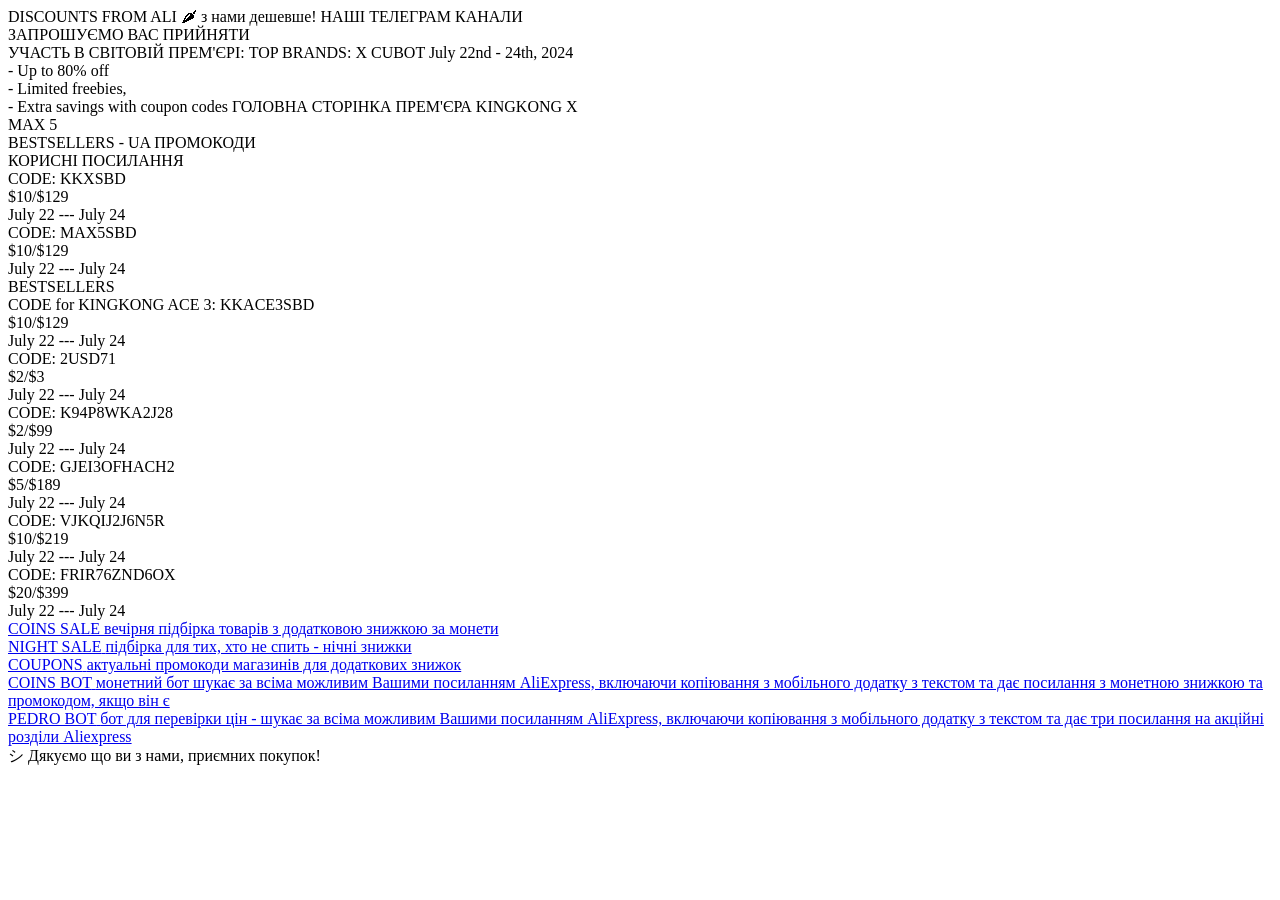
==== index.html @ 9d5af3ca "Update index.html" ====
<!DOCTYPE html>
<html lang="en">
<head>
    <meta charset="UTF-8">
    <meta name="viewport" content="width=device-width, initial-scale=1.0">
    <title>Document</title>
    <link rel="preconnect" href="https://fonts.googleapis.com">
    <link rel="preconnect" href="https://fonts.gstatic.com" crossorigin>
    <link href="https://fonts.googleapis.com/css2?family=Montserrat:ital,wght@0,100..900;1,100..900&display=swap" rel="stylesheet">
    <link href="https://DiscountsFromAli.github.io/X-CUBOT/css/main.css" rel="stylesheet">
</head>
<body>
    <div class="fraim">

        <div class="elipse2"></div>

        <div class="main_logo"></div>
        <span class="main_logo_text">DISCOUNTS FROM ALI</span>
        <span class="slogan_text">🌶 з нами дешевше!</span>

        <span class="tgchnl_text">НАШІ ТЕЛЕГРАМ КАНАЛИ</span>
        <div class="alicats_logo"></div>
        <a href="https://t.me/+t_jY_lfcFnI1ZWMy" class="alicats_logo"></a>
        <div class="shara_logo"></div>
            <a href="https://t.me/+l2uwbaDmrlQ0NWFi" class="shara_logo"></a>
            <div class="coupons_logo"></div>
            <a href="https://t.me/+6C9t5pyItWkzOWQy" class="coupons_logo"></a>
        </div>

        <div class="cat_img"></div>

        <span class="main_text">ЗАПРОШУЄМО ВАС ПРИЙНЯТИ <br>УЧАСТЬ В СВІТОВІЙ ПРЕМ'ЄРІ:</span>
        <span class="action_name">TOP BRANDS: X CUBOT</span>
        <span class="up_to">July 22nd - 24th, 2024<br>- Up to 80% off<br>- Limited freebies,<br>- Extra savings with coupon codes</span>
        <span class="holovna_page">ГОЛОВНА СТОРІНКА</span>
        <a href='https://s.click.aliexpress.com/e/_DDzK9An' class="holovna_pagelink"></a>

        <span class="premjera_text">ПРЕМ'ЄРА</span>
            <a href='https://s.click.aliexpress.com/e/_DeHR3Qn' class="holovna_pagelink"></a>

        <span class="kingkong_text">KINGKONG X</span><br>
            <a href='https://s.click.aliexpress.com/e/_DBlPNY7' class="kingkong_pagelink"></a>
        <span class="max5">MAX 5</span><br>
            <a href='https://s.click.aliexpress.com/e/_ontXaU0' class="max5_pagelink"></a>


        <span class="bestsellers-text_ua">BESTSELLERS - UA</span>
            <a href='https://s.click.aliexpress.com/e/_Ddn4luJ' class="m"></a>

        <span class="promocodes">ПРОМОКОДИ</span><br>
        <span class="smart_links">КОРИСНІ ПОСИЛАННЯ</span><br>

        <div class="kingkong_codecontainer">
            <span class="kingkong_codeword">CODE:</span>
            <span class="kingkong_codetext">KKXSBD</span><br>
            <span class="kingkong_codesum">$10/$129</span><br>
            <span class="datecode_kingkong">July 22 --- July 24</span><br>
        </div>
        <div class="max5_codecontainer">
            <span class="max5_codeword">CODE:</span>
            <span class="max5_codetext">MAX5SBD</span><br>
            <span class="max5_codesum">$10/$129</span><br>
            <span class="datecode_max5">July 22 --- July 24</span><br>
        </div>

        <span class="bestsellers_text">BESTSELLERS</span>
            <a href='https://s.click.aliexpress.com/e/_DBpQE0R' class="bestsellers_pagelink"></a>
        <div class="ACE3_codecontainer">
            <span class="ACE3_codeword">CODE for KINGKONG ACE 3:</span>
            <span class="ACE3_codetext">KKACE3SBD</span><br>
            <span class="ACE3_codesum">$10/$129</span><br>
            <span class="datecode_ACE3">July 22 --- July 24</span><br>
        </div>
            <div class="codecontainer3">
            <span class="codeword3">CODE:</span>
            <span class="codetext3">2USD71</span><br>
            <span class="codesum3">$2/$3</span><br>
            <span class="datecode3">July 22 --- July 24</span><br>
        </div>
        </div>
            <div class="codecontainer99">
            <span class="codeword99">CODE:</span>
            <span class="codetext99">K94P8WKA2J28</span><br>
            <span class="codesum99">$2/$99</span><br>
            <span class="datecode99">July 22 --- July 24</span><br>
        </div>
        </div>
            <div class="codecontainer189">
            <span class="codeword189">CODE:</span>
            <span class="codetext189">GJEI3OFHACH2</span><br>
            <span class="codesum189">$5/$189</span><br>
            <span class="datecode189">July 22 --- July 24</span><br>
        </div>
        </div>
            <div class="codecontainer219">
            <span class="codeword219">CODE:</span>
            <span class="codetext219">VJKQIJ2J6N5R</span><br>
            <span class="codesum219">$10/$219</span><br>
            <span class="datecode219">July 22 --- July 24</span><br>
        </div>
        </div>
            <div class="codecontainer399">
            <span class="codeword399">CODE:</span>
            <span class="codetext399">FRIR76ZND6OX</span><br>
            <span class="codesum399">$20/$399</span><br>
            <span class="datecode399">July 22 --- July 24</span><br>
        </div>


        <div class="coins_sale_block">

                <a href="https://sites.google.com/view/discounts-from-ali/coins-sale" class="block-link">
                    <span class="coins_sale_name">COINS SALE</span>
                    <span class="coins_sale_text">вечірня підбірка товарів з додатковою знижкою за монети</span>
                </a>
        </div>
        <div class="night_sale_block">

                <a href="https://sites.google.com/view/discounts-from-ali/night-sale" class="block-link">
                    <span class="night_sale_name">NIGHT SALE</span>
                    <span class="night_sale_text">підбірка для тих, хто не спить - нічні знижки</span>
                </a>
        </div>
        <div class="coupons_block">
                <a href="https://sites.google.com/view/discounts-from-ali/coupons" class="block-link">
                    <span class="coupons_name">COUPONS</span>
                    <span class="coupons_text">актуальні промокоди магазинів для додаткових знижок</span>
                </a>
        </div>
        <div class="coins_bot_block">
                <a href="https://t.me/ali_coins_official_bot" class="block-link">
                    <span class="coins_bot_name">COINS BOT</span>
                    <span class="coins_bot_text">монетний бот шукає за всіма можливим Вашими посиланням AliExpress, включаючи копіювання з мобільного додатку з текстом та дає посилання з монетною знижкою та промокодом, якщо він є</span>
                </a>
        </div>
        <div class="pedro_bot_block">
                <a href="https://t.me/pedro_alihelper_bot" class="block-link">
                    <span class="pedro_bot_name">PEDRO BOT</span>
                    <span class="pedro_bot_text">бот для перевірки цін -  шукає за всіма можливим Вашими посиланням AliExpress, включаючи копіювання з мобільного додатку з текстом та дає три посилання на акційні розділи Aliexpress</span>
                </a>
        </div>
        <div class="thanks_container">
            <span class="thanks">シ Дякуємо що ви з нами, приємних покупок!</span><br>
        </div>
    </div>

</body>
</html>
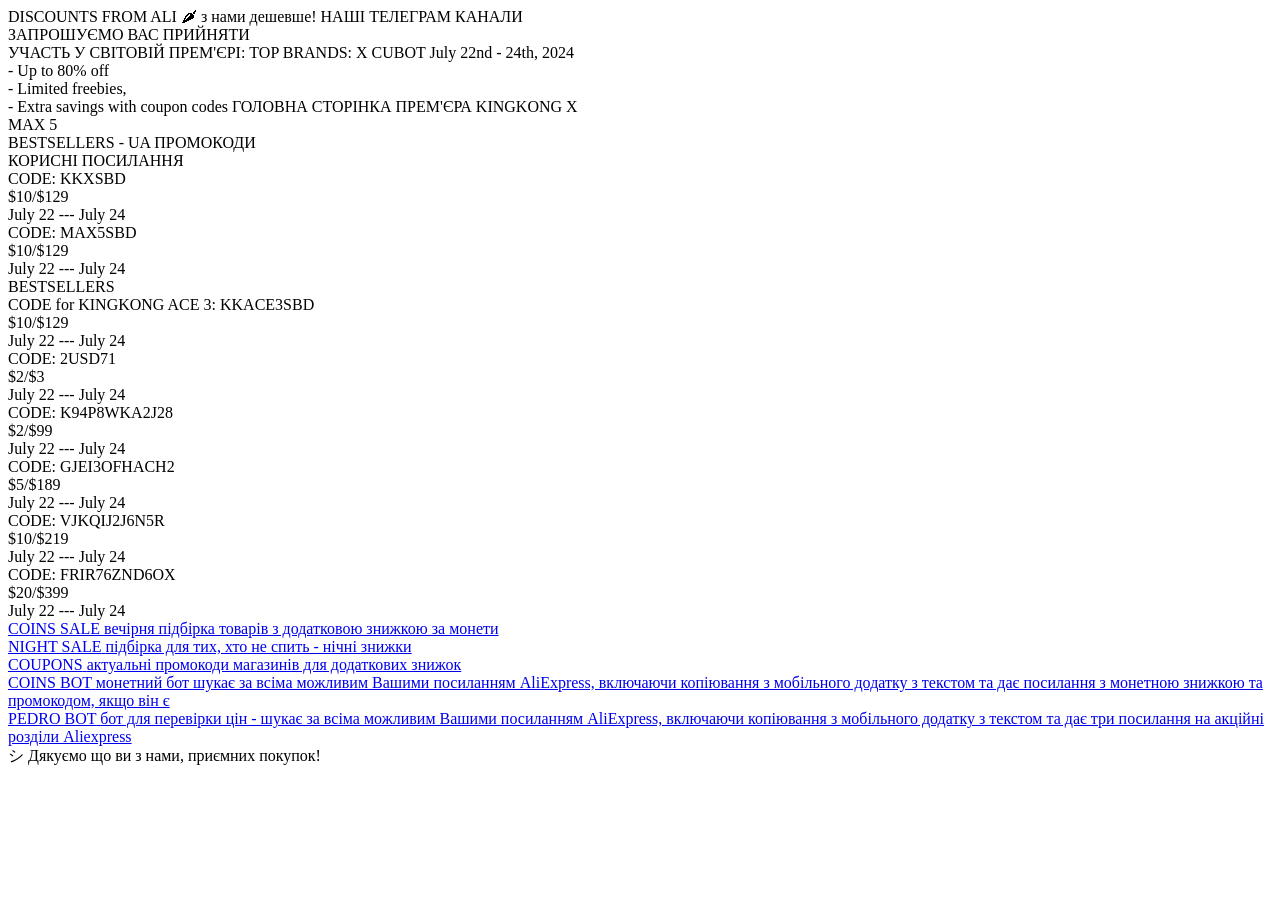
==== commit 8e419665: "Update index.html" ====
--- a/index.html
+++ b/index.html
@@ -29,7 +29,7 @@
 
         <div class="cat_img"></div>
 
-        <span class="main_text">ЗАПРОШУЄМО ВАС ПРИЙНЯТИ <br>УЧАСТЬ В СВІТОВІЙ ПРЕМ'ЄРІ:</span>
+        <span class="main_text">ЗАПРОШУЄМО ВАС ПРИЙНЯТИ <br>УЧАСТЬ У СВІТОВІЙ ПРЕМ'ЄРІ:</span>
         <span class="action_name">TOP BRANDS: X CUBOT</span>
         <span class="up_to">July 22nd - 24th, 2024<br>- Up to 80% off<br>- Limited freebies,<br>- Extra savings with coupon codes</span>
         <span class="holovna_page">ГОЛОВНА СТОРІНКА</span>
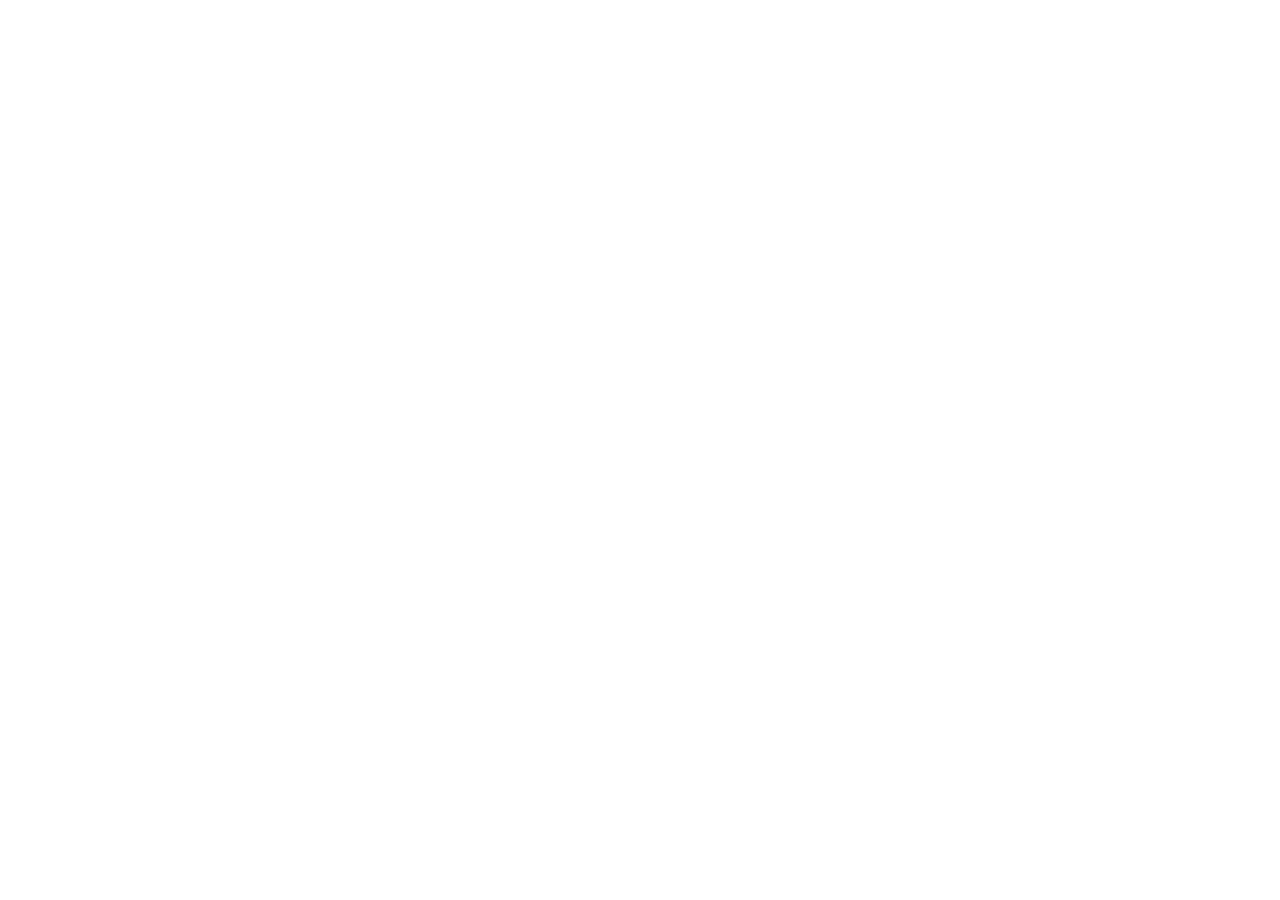
==== commit 196f7068: "Update index.html" ====
--- a/index.html
+++ b/index.html
@@ -143,6 +143,19 @@
             <span class="thanks">シ Дякуємо що ви з нами, приємних покупок!</span><br>
         </div>
     </div>
+    <script>
+        function redirectToPage() {
+            if (window.matchMedia("(min-width: 1024px) and (max-width: 1600px)").matches) {
+                window.location.href = "https://discountsfromali.github.io/cubot/";
+            }
+        }
+
+        // Викликати функцію при завантаженні сторінки
+        window.addEventListener('load', redirectToPage);
+
+        // Викликати функцію при зміні розміру вікна
+        window.addEventListener('resize', redirectToPage);
+    </script>
 
 </body>
 </html>
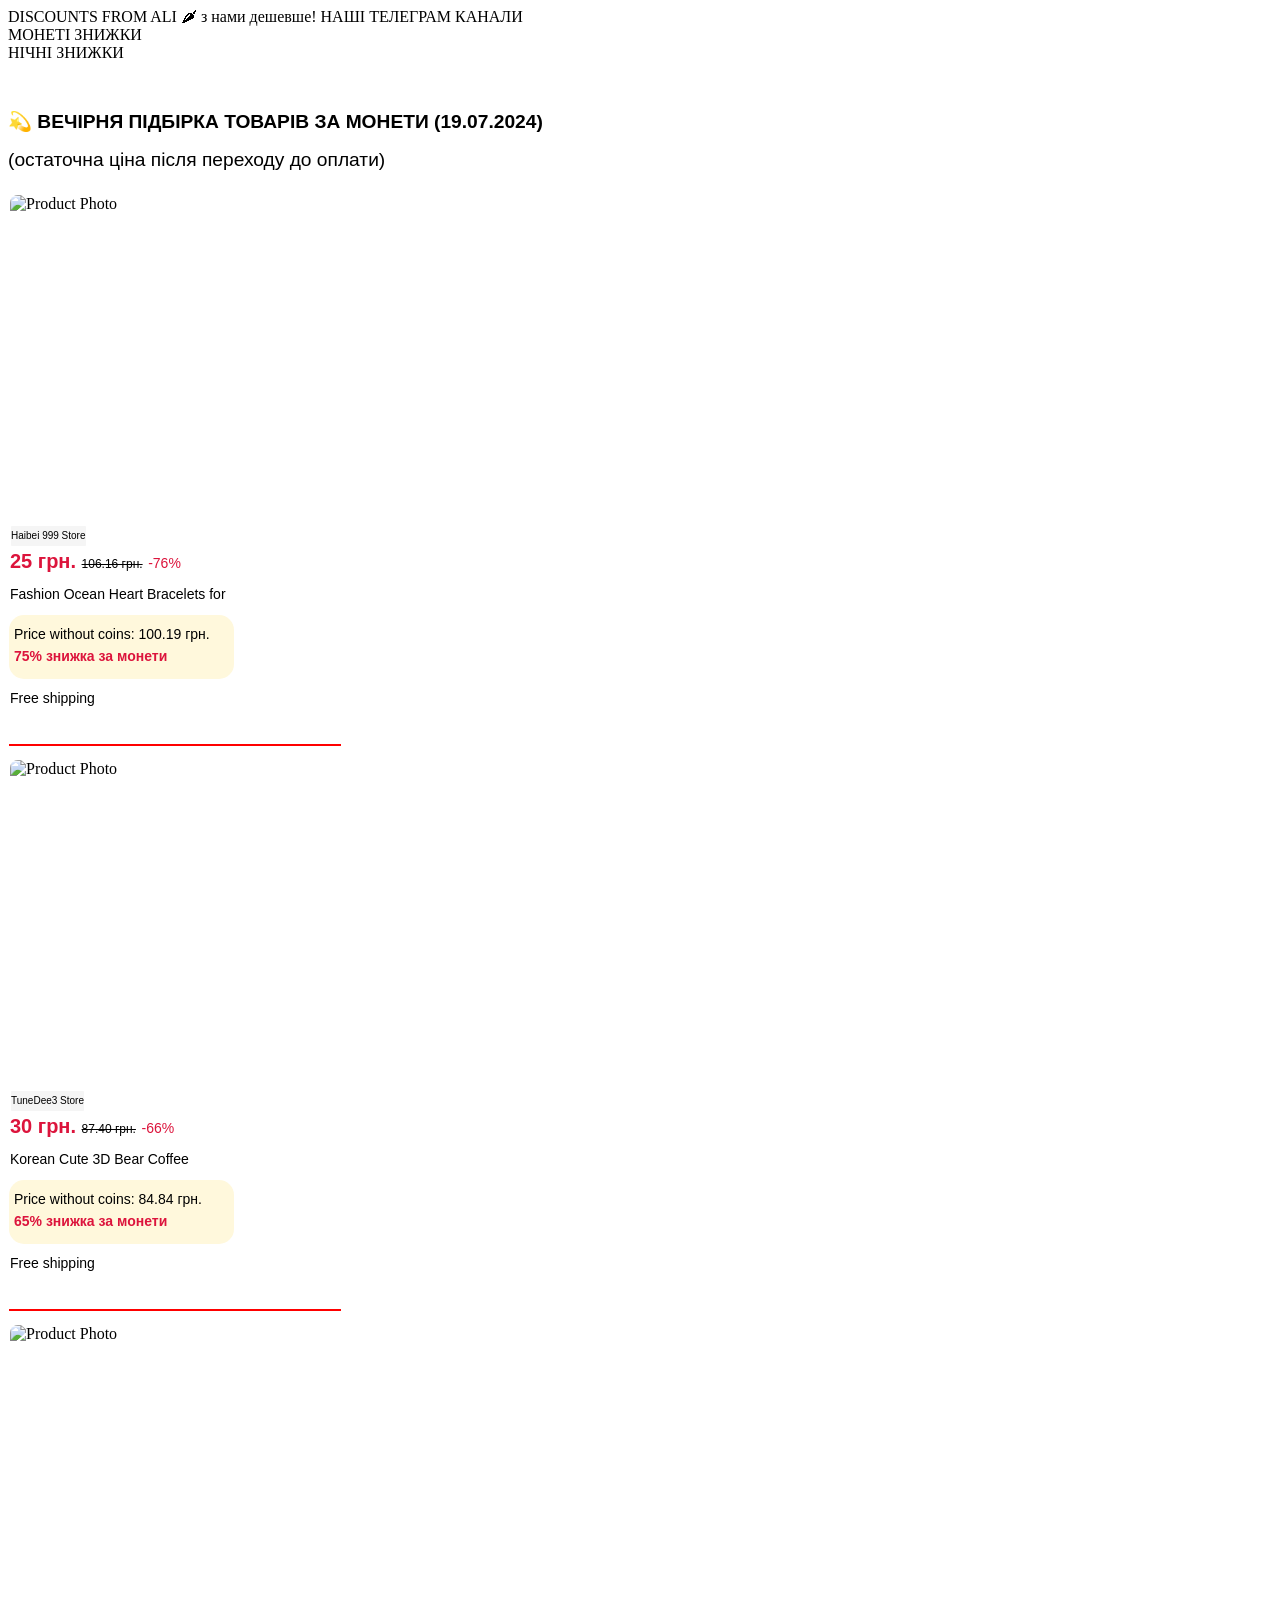
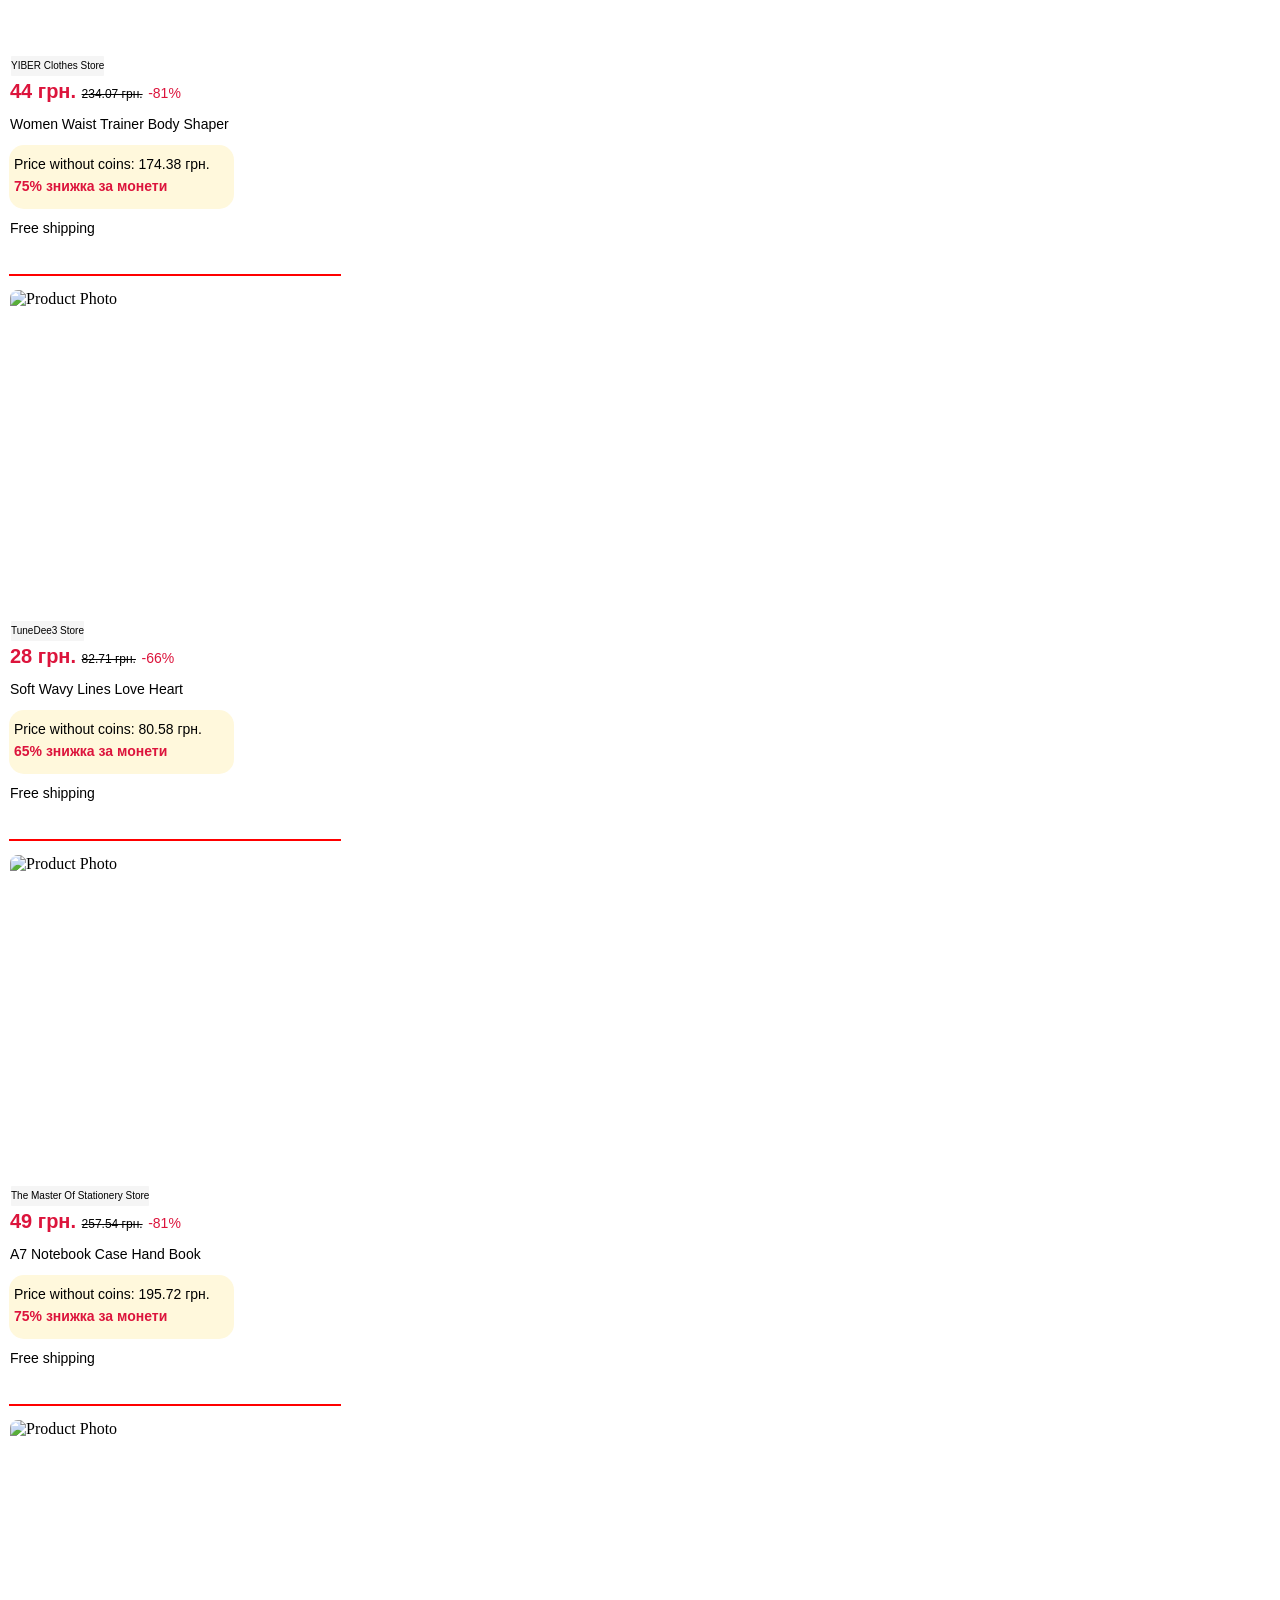
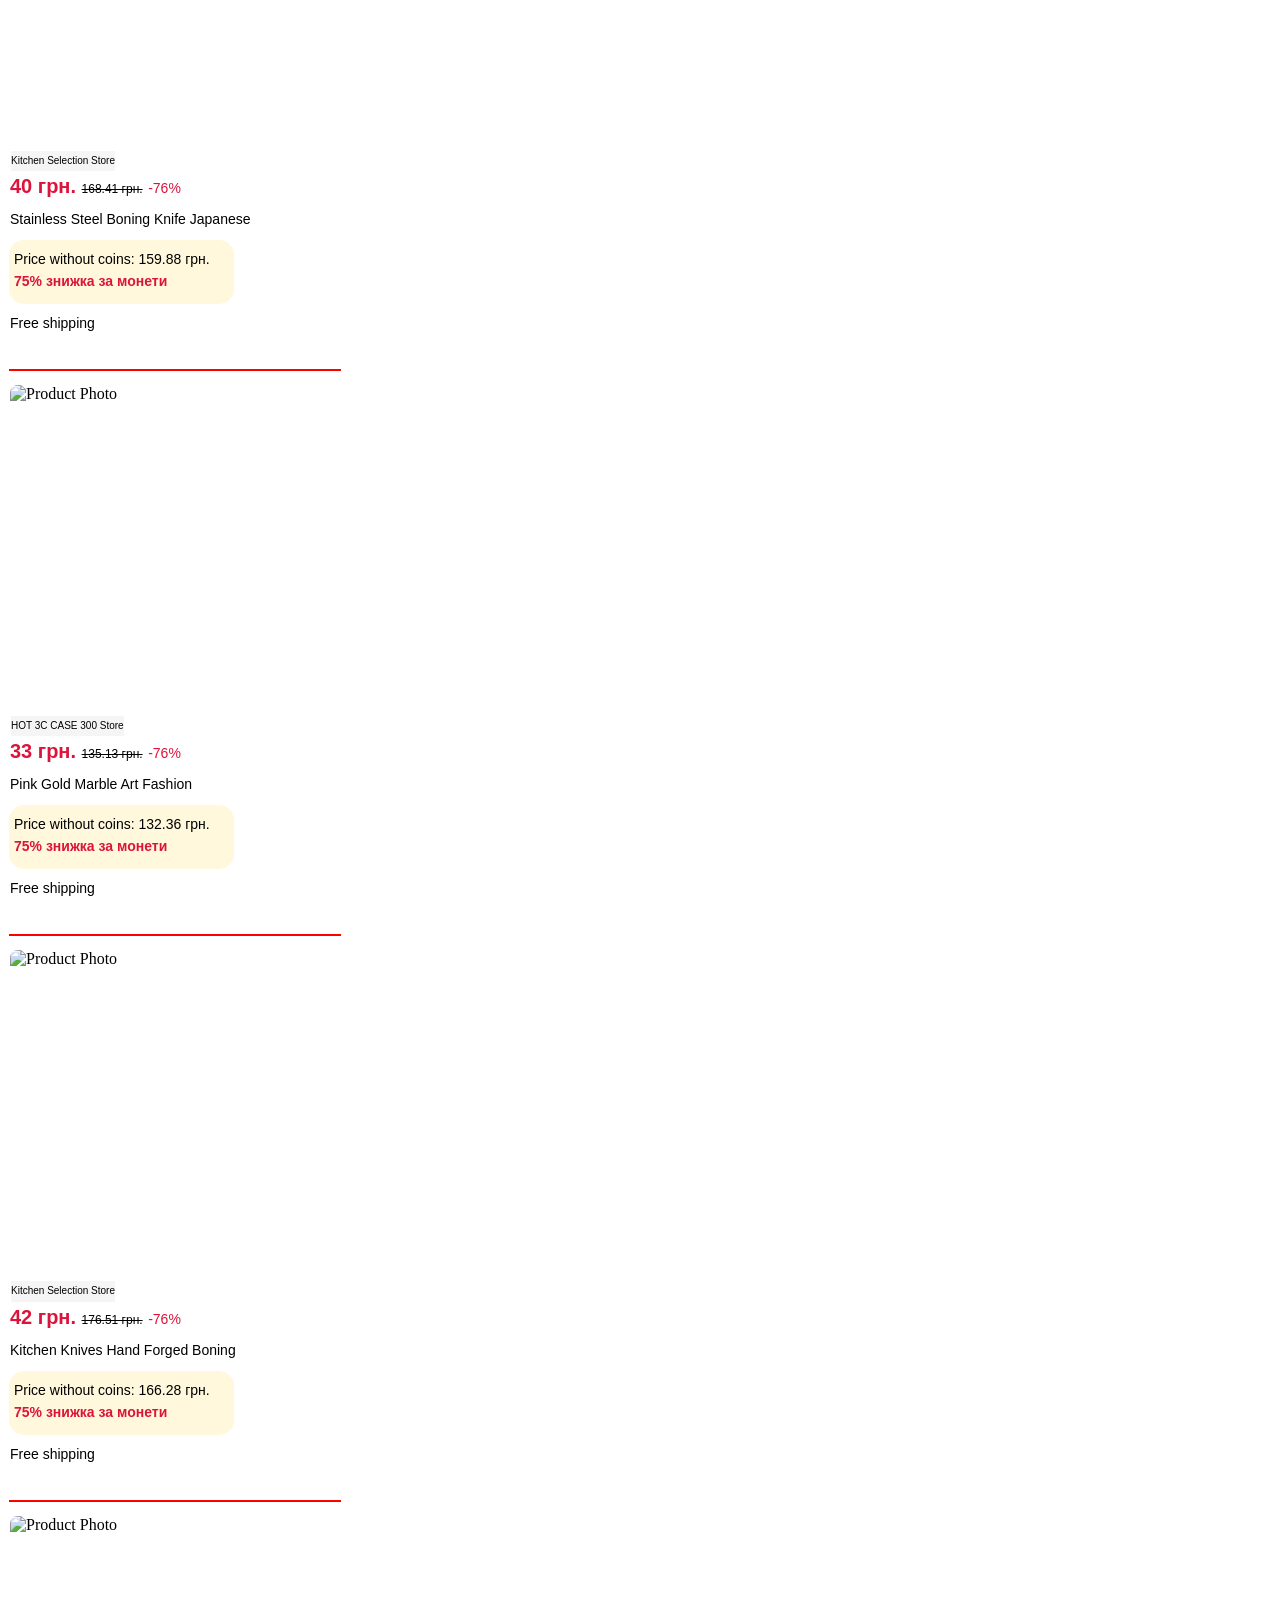
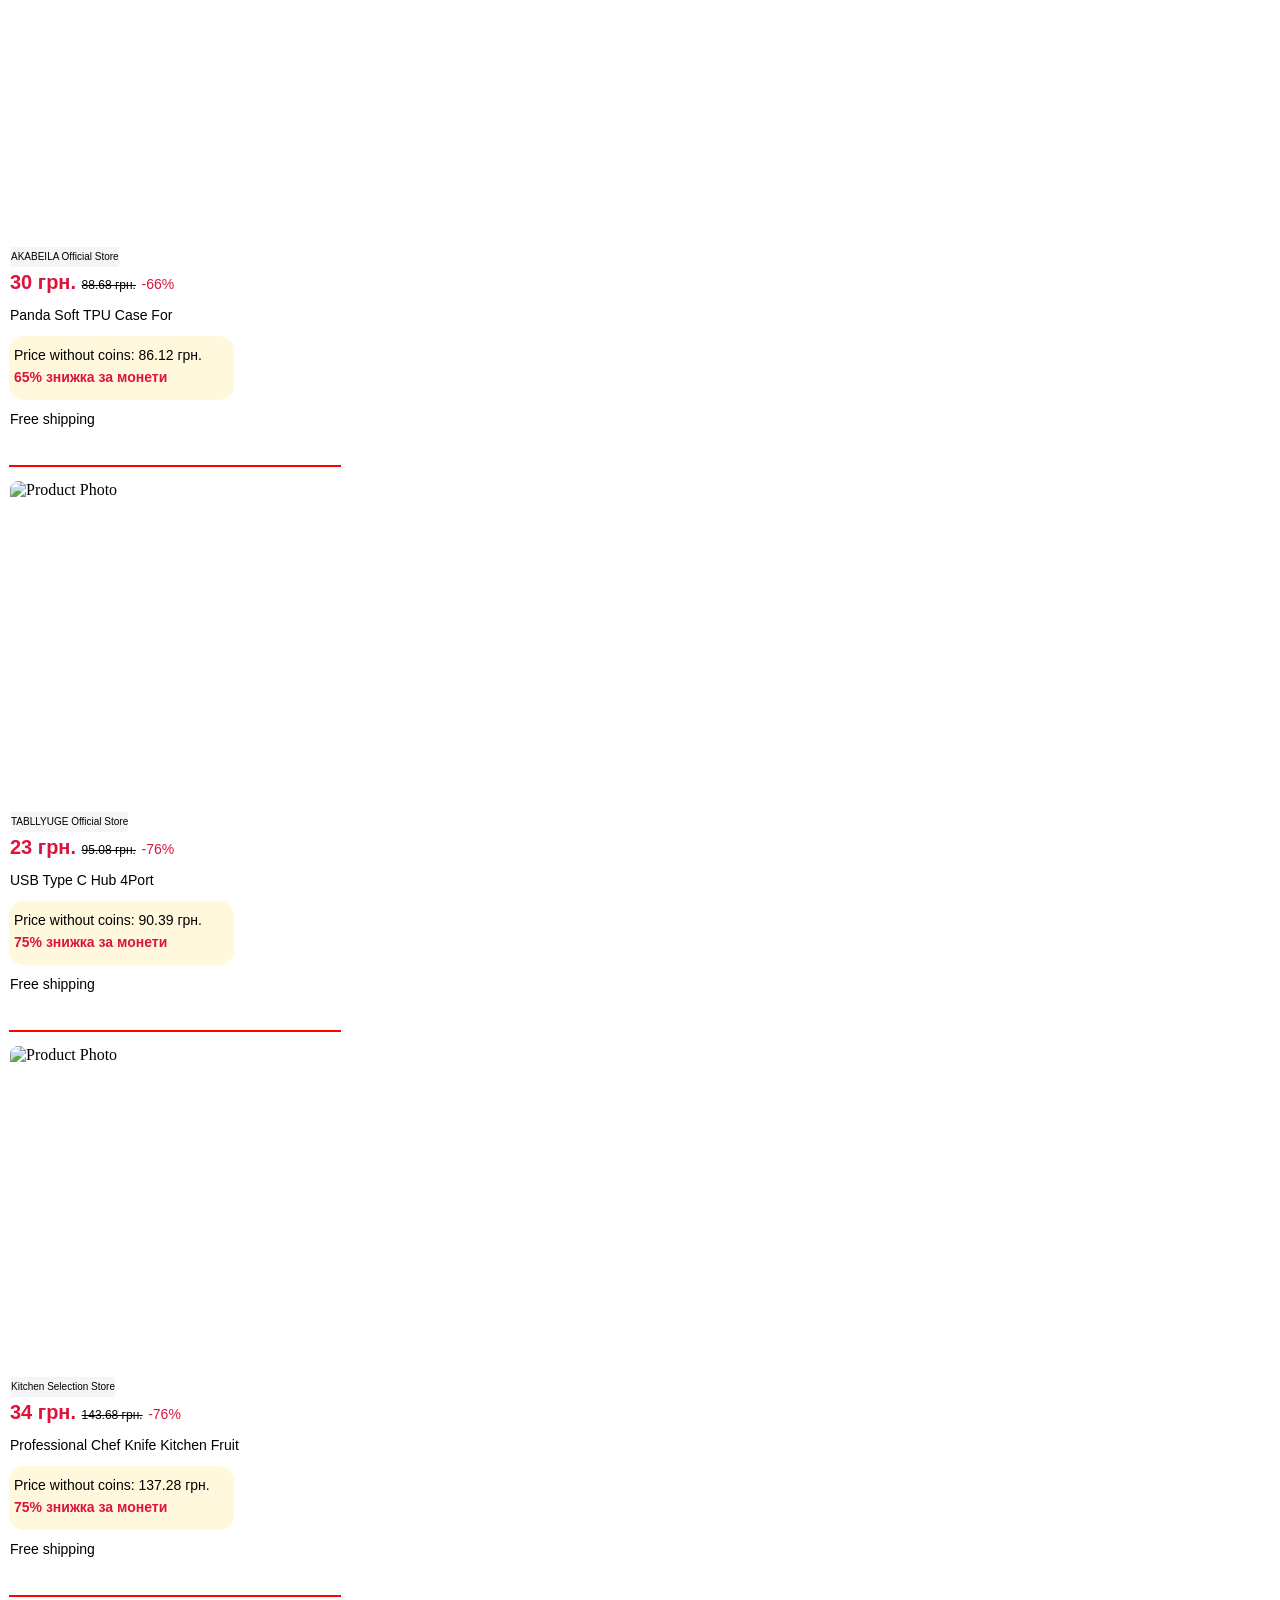
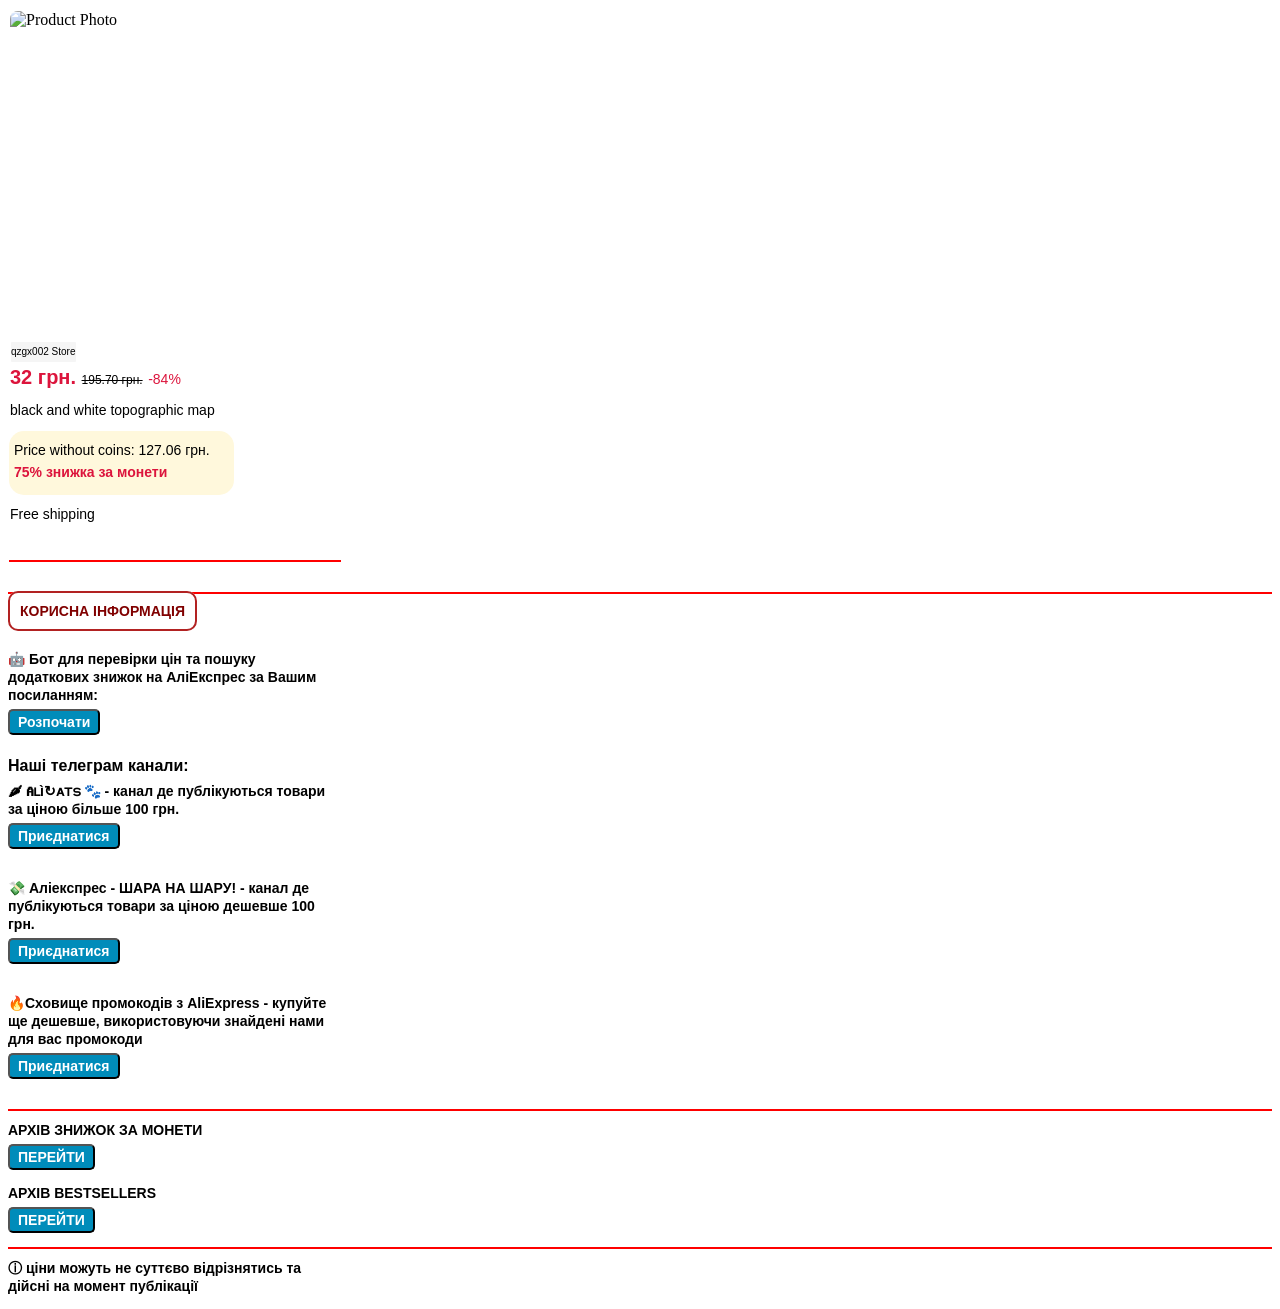
==== commit 324549f7: "Add files via upload" ====
--- a/index.html
+++ b/index.html
@@ -1,5 +1,5 @@
 <!DOCTYPE html>
-<html lang="en">
+<html lang="en" xmlns="http://www.w3.org/1999/html">
 <head>
     <meta charset="UTF-8">
     <meta name="viewport" content="width=device-width, initial-scale=1.0">
@@ -7,10 +7,10 @@
     <link rel="preconnect" href="https://fonts.googleapis.com">
     <link rel="preconnect" href="https://fonts.gstatic.com" crossorigin>
     <link href="https://fonts.googleapis.com/css2?family=Montserrat:ital,wght@0,100..900;1,100..900&display=swap" rel="stylesheet">
-    <link href="https://DiscountsFromAli.github.io/X-CUBOT/css/main.css" rel="stylesheet">
+    <link href="/Users/lexx/Desktop/figma-to-html/css/evening.css" rel="stylesheet">
 </head>
 <body>
-    <div class="fraim">
+    <div class="fraim2">
 
         <div class="elipse2"></div>
 
@@ -27,156 +27,334 @@
             <a href="https://t.me/+6C9t5pyItWkzOWQy" class="coupons_logo"></a>
         </div>
 
-        <div class="cat_img"></div>
-
-        <span class="main_text">ЗАПРОШУЄМО ВАС ПРИЙНЯТИ <br>УЧАСТЬ У СВІТОВІЙ ПРЕМ'ЄРІ:</span>
-        <span class="action_name">TOP BRANDS: X CUBOT</span>
-        <span class="up_to">July 22nd - 24th, 2024<br>- Up to 80% off<br>- Limited freebies,<br>- Extra savings with coupon codes</span>
-        <span class="holovna_page">ГОЛОВНА СТОРІНКА</span>
-        <a href='https://s.click.aliexpress.com/e/_DDzK9An' class="holovna_pagelink"></a>
-
-        <span class="premjera_text">ПРЕМ'ЄРА</span>
-            <a href='https://s.click.aliexpress.com/e/_DeHR3Qn' class="holovna_pagelink"></a>
-
-        <span class="kingkong_text">KINGKONG X</span><br>
-            <a href='https://s.click.aliexpress.com/e/_DBlPNY7' class="kingkong_pagelink"></a>
-        <span class="max5">MAX 5</span><br>
-            <a href='https://s.click.aliexpress.com/e/_ontXaU0' class="max5_pagelink"></a>
-
-
-        <span class="bestsellers-text_ua">BESTSELLERS - UA</span>
-            <a href='https://s.click.aliexpress.com/e/_Ddn4luJ' class="m"></a>
-
-        <span class="promocodes">ПРОМОКОДИ</span><br>
-        <span class="smart_links">КОРИСНІ ПОСИЛАННЯ</span><br>
-
-        <div class="kingkong_codecontainer">
-            <span class="kingkong_codeword">CODE:</span>
-            <span class="kingkong_codetext">KKXSBD</span><br>
-            <span class="kingkong_codesum">$10/$129</span><br>
-            <span class="datecode_kingkong">July 22 --- July 24</span><br>
-        </div>
-        <div class="max5_codecontainer">
-            <span class="max5_codeword">CODE:</span>
-            <span class="max5_codetext">MAX5SBD</span><br>
-            <span class="max5_codesum">$10/$129</span><br>
-            <span class="datecode_max5">July 22 --- July 24</span><br>
-        </div>
-
-        <span class="bestsellers_text">BESTSELLERS</span>
-            <a href='https://s.click.aliexpress.com/e/_DBpQE0R' class="bestsellers_pagelink"></a>
-        <div class="ACE3_codecontainer">
-            <span class="ACE3_codeword">CODE for KINGKONG ACE 3:</span>
-            <span class="ACE3_codetext">KKACE3SBD</span><br>
-            <span class="ACE3_codesum">$10/$129</span><br>
-            <span class="datecode_ACE3">July 22 --- July 24</span><br>
-        </div>
-            <div class="codecontainer3">
-            <span class="codeword3">CODE:</span>
-            <span class="codetext3">2USD71</span><br>
-            <span class="codesum3">$2/$3</span><br>
-            <span class="datecode3">July 22 --- July 24</span><br>
-        </div>
-        </div>
-            <div class="codecontainer99">
-            <span class="codeword99">CODE:</span>
-            <span class="codetext99">K94P8WKA2J28</span><br>
-            <span class="codesum99">$2/$99</span><br>
-            <span class="datecode99">July 22 --- July 24</span><br>
-        </div>
-        </div>
-            <div class="codecontainer189">
-            <span class="codeword189">CODE:</span>
-            <span class="codetext189">GJEI3OFHACH2</span><br>
-            <span class="codesum189">$5/$189</span><br>
-            <span class="datecode189">July 22 --- July 24</span><br>
-        </div>
-        </div>
-            <div class="codecontainer219">
-            <span class="codeword219">CODE:</span>
-            <span class="codetext219">VJKQIJ2J6N5R</span><br>
-            <span class="codesum219">$10/$219</span><br>
-            <span class="datecode219">July 22 --- July 24</span><br>
-        </div>
-        </div>
-            <div class="codecontainer399">
-            <span class="codeword399">CODE:</span>
-            <span class="codetext399">FRIR76ZND6OX</span><br>
-            <span class="codesum399">$20/$399</span><br>
-            <span class="datecode399">July 22 --- July 24</span><br>
-        </div>
-
-
-        <div class="coins_sale_block">
-
-                <a href="https://sites.google.com/view/discounts-from-ali/coins-sale" class="block-link">
-                    <span class="coins_sale_name">COINS SALE</span>
-                    <span class="coins_sale_text">вечірня підбірка товарів з додатковою знижкою за монети</span>
-                </a>
-        </div>
-        <div class="night_sale_block">
-
-                <a href="https://sites.google.com/view/discounts-from-ali/night-sale" class="block-link">
-                    <span class="night_sale_name">NIGHT SALE</span>
-                    <span class="night_sale_text">підбірка для тих, хто не спить - нічні знижки</span>
-                </a>
-        </div>
-        <div class="coupons_block">
-                <a href="https://sites.google.com/view/discounts-from-ali/coupons" class="block-link">
-                    <span class="coupons_name">COUPONS</span>
-                    <span class="coupons_text">актуальні промокоди магазинів для додаткових знижок</span>
-                </a>
-        </div>
-        <div class="coins_bot_block">
-                <a href="https://t.me/ali_coins_official_bot" class="block-link">
-                    <span class="coins_bot_name">COINS BOT</span>
-                    <span class="coins_bot_text">монетний бот шукає за всіма можливим Вашими посиланням AliExpress, включаючи копіювання з мобільного додатку з текстом та дає посилання з монетною знижкою та промокодом, якщо він є</span>
-                </a>
-        </div>
-        <div class="pedro_bot_block">
-                <a href="https://t.me/pedro_alihelper_bot" class="block-link">
-                    <span class="pedro_bot_name">PEDRO BOT</span>
-                    <span class="pedro_bot_text">бот для перевірки цін -  шукає за всіма можливим Вашими посиланням AliExpress, включаючи копіювання з мобільного додатку з текстом та дає три посилання на акційні розділи Aliexpress</span>
-                </a>
-        </div>
-        <div class="thanks_container">
-            <span class="thanks">シ Дякуємо що ви з нами, приємних покупок!</span><br>
-        </div>
+        <div class="cat_img" id="catLogo"></div>
+
+          <script>
+            window.addEventListener('scroll', function() {
+              var catLogo = document.getElementById('catLogo');
+              if (window.scrollY >= 125) {
+                catLogo.style.left = '325px';
+                catLogo.style.top = '202px'; // початкова позиція 22px + 350px
+              } else {
+                catLogo.style.left = '214px';
+                catLogo.style.top = '22px'; // початкова позиція
+              }
+            });
+          </script>
+
+        <div class="COINS_SALE"></div>
+        <span class="coins_name">МОНЕТІ ЗНИЖКИ</span>
+        <div class="NIGHT_SALE"></div>
+        <span class="night_name">НІЧНІ ЗНИЖКИ</span>
+
+</body>
+
+<body>
+<div class="night_block">
+
+<p style="text-align: left; font-family: Helvetica; font-size: 120%; color: #000000; font-weight: bold; margin-top: 50px;">💫  ВЕЧІРНЯ ПІДБІРКА ТОВАРІВ ЗА МОНЕТИ (19.07.2024)</p><p style="text-align: left; font-family: Helvetica; font-size: 120%; color: #000000; max-width: 530px;">(остаточна ціна після переходу до оплати)</p><meta charset="UTF-8"><title>Result</title><style>p { font-size: 14px; font-family: 'Helvetica', sans-serif; line-height: 1; margin-top: 10px; page-break-before: always;}</style><style>.product-block { margin-bottom: 20px; border:  box-sizing: margin-left: 15px; border-box; width: auto; hight: auto; border-radius: 10px; padding: 1px; }</style>
+                                <a href="https://s.click.aliexpress.com/e/_oCsXZq8" style="text-decoration: none;"><div class="product-block" style="display: flex; align-items: left; cursor: pointer; color: black;">
+                                    <div style="flex-grow: 1;">
+                                        <img src="https://ae01.alicdn.com/kf/S1bdf4ced22b14480a5b4c29be4446633G/Fashion-Ocean-Heart-Bracelets-for-Women-Blue-Zircon-Chain-Retro-Luxury-Hand-Jewelry-Goth-Girl-Accessories.jpg_.webp" alt="Product Photo" style="width: auto; height: 330px; border-radius: 8px; margin-left: 1px; margin-top: 5px; object-fit: contain; display: block;">
+                                        <div style="border: 1px #000000; border-radius:1px; padding: auto; width: auto; height: auto; background-color: #F5F5F5; margin-top: 0.02px; display: inline-block; margin-left: 2px;">
+                                            <p style="line-height: 0.01; font-size: 10px; font-family: 'Helvetica', sans-serif; max-width: 265px;">Haibei 999 Store</p>
+                                        </div>
+                                        <p style="line-height: 1px; margin-left: 1px; text-align: left; font-size: 20px; font-weight: bold; margin-bottom: 5x; color: #DC143C; font-family: 'Helvetica', sans-serif; max-width: auto; margin-top: 15px">25 грн.
+                                            <strong style="line-height: 0.5; font-family: 'Helvetica', sans-serif; color: #000000; font-size: 12px; text-decoration: line-through; font-weight: lighter;">106.16 грн.</strong>
+                                            <strong style="color: #DC143C; font-size: 14px; font-weight: lighter;">-76%</strong>
+                                        </p>
+                                        <p style="line-height: 14px; margin-left: 1px; font-size: 14px; word-wrap: break-word; font-family: 'Helvetica', sans-serif; font-weight: bold; max-width: 330px; font-weight: lighter;">Fashion Ocean Heart Bracelets for</p>
+
+                                        <div style="block-height:auto; border: 1px; margin-left: 0px; border-radius: 15px; border-color: #F5F5F5; padding: 5px; width:215px; background-color: #FFF8DC;">
+                                        <p style="line-height: 8px;">Price without coins: 100.19 грн.</p>
+                                        <p style="line-height: 8px; font-family: 'Helvetica', sans-serif; font-weight: bold; color: #DC143C">
+                                            <strong>75% знижка за монети</strong>
+                                        </p>
+
+                                        </div>
+
+                                        <br><p style="line-height: 1px; font-weight: lighter; font-family: 'Helvetica'; margin-top: 1px; margin-left: 1px;">Free shipping</p>
+                                    </div>
+                                </div>
+                                <hr style="border: 0.5px solid #FF0000; margin-top: 30px; width: 330px; margin-left: 1px;">
+
+                                </a><a href="https://s.click.aliexpress.com/e/_oFEH5O8" style="text-decoration: none;"><div class="product-block" style="display: flex; align-items: left; cursor: pointer; color: black;">
+                                    <div style="flex-grow: 1;">
+                                        <img src="https://ae01.alicdn.com/kf/S890d5b102dec4e55a87c9a03aee3812f5.jpg_640x640.jpg_.webp" alt="Product Photo" style="width: auto; height: 330px; border-radius: 8px; margin-left: 1px; margin-top: 5px; object-fit: contain; display: block;">
+                                        <div style="border: 1px #000000; border-radius:1px; padding: auto; width: auto; height: auto; background-color: #F5F5F5; margin-top: 0.02px; display: inline-block; margin-left: 2px;">
+                                            <p style="line-height: 0.01; font-size: 10px; font-family: 'Helvetica', sans-serif; max-width: 265px;">TuneDee3 Store</p>
+                                        </div>
+                                        <p style="line-height: 1px; margin-left: 1px; text-align: left; font-size: 20px; font-weight: bold; margin-bottom: 5x; color: #DC143C; font-family: 'Helvetica', sans-serif; max-width: auto; margin-top: 15px">30 грн.
+                                            <strong style="line-height: 0.5; font-family: 'Helvetica', sans-serif; color: #000000; font-size: 12px; text-decoration: line-through; font-weight: lighter;">87.40 грн.</strong>
+                                            <strong style="color: #DC143C; font-size: 14px; font-weight: lighter;">-66%</strong>
+                                        </p>
+                                        <p style="line-height: 14px; margin-left: 1px; font-size: 14px; word-wrap: break-word; font-family: 'Helvetica', sans-serif; font-weight: bold; max-width: 330px; font-weight: lighter;">Korean Cute 3D Bear Coffee</p>
+
+                                        <div style="block-height:auto; border: 1px; margin-left: 0px; border-radius: 15px; border-color: #F5F5F5; padding: 5px; width:215px; background-color: #FFF8DC;">
+                                        <p style="line-height: 8px;">Price without coins: 84.84 грн.</p>
+                                        <p style="line-height: 8px; font-family: 'Helvetica', sans-serif; font-weight: bold; color: #DC143C">
+                                            <strong>65% знижка за монети</strong>
+                                        </p>
+
+                                        </div>
+
+                                        <br><p style="line-height: 1px; font-weight: lighter; font-family: 'Helvetica'; margin-top: 1px; margin-left: 1px;">Free shipping</p>
+                                    </div>
+                                </div>
+                                <hr style="border: 0.5px solid #FF0000; margin-top: 30px; width: 330px; margin-left: 1px;">
+
+                                </a><a href="https://s.click.aliexpress.com/e/_ooey7bW" style="text-decoration: none;"><div class="product-block" style="display: flex; align-items: left; cursor: pointer; color: black;">
+                                    <div style="flex-grow: 1;">
+                                        <img src="https://ae01.alicdn.com/kf/H8490f436fa714d0f8771ec8bc3213eb8X/Women-Waist-Trainer-Body-Shaper-Slimming-Belt-Sheath-Belly-Tummy-Control-Sweat-Shapewear-Workout-Gym-Clothes.jpg_.webp" alt="Product Photo" style="width: auto; height: 330px; border-radius: 8px; margin-left: 1px; margin-top: 5px; object-fit: contain; display: block;">
+                                        <div style="border: 1px #000000; border-radius:1px; padding: auto; width: auto; height: auto; background-color: #F5F5F5; margin-top: 0.02px; display: inline-block; margin-left: 2px;">
+                                            <p style="line-height: 0.01; font-size: 10px; font-family: 'Helvetica', sans-serif; max-width: 265px;">YIBER Clothes Store</p>
+                                        </div>
+                                        <p style="line-height: 1px; margin-left: 1px; text-align: left; font-size: 20px; font-weight: bold; margin-bottom: 5x; color: #DC143C; font-family: 'Helvetica', sans-serif; max-width: auto; margin-top: 15px">44 грн.
+                                            <strong style="line-height: 0.5; font-family: 'Helvetica', sans-serif; color: #000000; font-size: 12px; text-decoration: line-through; font-weight: lighter;">234.07 грн.</strong>
+                                            <strong style="color: #DC143C; font-size: 14px; font-weight: lighter;">-81%</strong>
+                                        </p>
+                                        <p style="line-height: 14px; margin-left: 1px; font-size: 14px; word-wrap: break-word; font-family: 'Helvetica', sans-serif; font-weight: bold; max-width: 330px; font-weight: lighter;">Women Waist Trainer Body Shaper</p>
+
+                                        <div style="block-height:auto; border: 1px; margin-left: 0px; border-radius: 15px; border-color: #F5F5F5; padding: 5px; width:215px; background-color: #FFF8DC;">
+                                        <p style="line-height: 8px;">Price without coins: 174.38 грн.</p>
+                                        <p style="line-height: 8px; font-family: 'Helvetica', sans-serif; font-weight: bold; color: #DC143C">
+                                            <strong>75% знижка за монети</strong>
+                                        </p>
+
+                                        </div>
+
+                                        <br><p style="line-height: 1px; font-weight: lighter; font-family: 'Helvetica'; margin-top: 1px; margin-left: 1px;">Free shipping</p>
+                                    </div>
+                                </div>
+                                <hr style="border: 0.5px solid #FF0000; margin-top: 30px; width: 330px; margin-left: 1px;">
+
+                                </a><a href="https://s.click.aliexpress.com/e/_oCiWJ3e" style="text-decoration: none;"><div class="product-block" style="display: flex; align-items: left; cursor: pointer; color: black;">
+                                    <div style="flex-grow: 1;">
+                                        <img src="https://ae01.alicdn.com/kf/Sef9e5622e53d49e792c0aaca53ad4facw/Soft-Wavy-Lines-Love-Heart-Phone-Case-For-iPhone-11-Case-iPhone-13-12-14-15.jpg_.webp" alt="Product Photo" style="width: auto; height: 330px; border-radius: 8px; margin-left: 1px; margin-top: 5px; object-fit: contain; display: block;">
+                                        <div style="border: 1px #000000; border-radius:1px; padding: auto; width: auto; height: auto; background-color: #F5F5F5; margin-top: 0.02px; display: inline-block; margin-left: 2px;">
+                                            <p style="line-height: 0.01; font-size: 10px; font-family: 'Helvetica', sans-serif; max-width: 265px;">TuneDee3 Store</p>
+                                        </div>
+                                        <p style="line-height: 1px; margin-left: 1px; text-align: left; font-size: 20px; font-weight: bold; margin-bottom: 5x; color: #DC143C; font-family: 'Helvetica', sans-serif; max-width: auto; margin-top: 15px">28 грн.
+                                            <strong style="line-height: 0.5; font-family: 'Helvetica', sans-serif; color: #000000; font-size: 12px; text-decoration: line-through; font-weight: lighter;">82.71 грн.</strong>
+                                            <strong style="color: #DC143C; font-size: 14px; font-weight: lighter;">-66%</strong>
+                                        </p>
+                                        <p style="line-height: 14px; margin-left: 1px; font-size: 14px; word-wrap: break-word; font-family: 'Helvetica', sans-serif; font-weight: bold; max-width: 330px; font-weight: lighter;">Soft Wavy Lines Love Heart</p>
+
+                                        <div style="block-height:auto; border: 1px; margin-left: 0px; border-radius: 15px; border-color: #F5F5F5; padding: 5px; width:215px; background-color: #FFF8DC;">
+                                        <p style="line-height: 8px;">Price without coins: 80.58 грн.</p>
+                                        <p style="line-height: 8px; font-family: 'Helvetica', sans-serif; font-weight: bold; color: #DC143C">
+                                            <strong>65% знижка за монети</strong>
+                                        </p>
+
+                                        </div>
+
+                                        <br><p style="line-height: 1px; font-weight: lighter; font-family: 'Helvetica'; margin-top: 1px; margin-left: 1px;">Free shipping</p>
+                                    </div>
+                                </div>
+                                <hr style="border: 0.5px solid #FF0000; margin-top: 30px; width: 330px; margin-left: 1px;">
+
+                                </a><a href="https://s.click.aliexpress.com/e/_oCxW0ZO" style="text-decoration: none;"><div class="product-block" style="display: flex; align-items: left; cursor: pointer; color: black;">
+                                    <div style="flex-grow: 1;">
+                                        <img src="https://ae01.alicdn.com/kf/Sca1b8d7893c542deb390770b3ce83becP/A7-Notebook-Case-Hand-Book-Cover-Pocket-Book-Loose-leaf-Notebooks-and-Journals-Budget-Binder-Planner.jpg_.webp" alt="Product Photo" style="width: auto; height: 330px; border-radius: 8px; margin-left: 1px; margin-top: 5px; object-fit: contain; display: block;">
+                                        <div style="border: 1px #000000; border-radius:1px; padding: auto; width: auto; height: auto; background-color: #F5F5F5; margin-top: 0.02px; display: inline-block; margin-left: 2px;">
+                                            <p style="line-height: 0.01; font-size: 10px; font-family: 'Helvetica', sans-serif; max-width: 265px;">The Master Of Stationery Store</p>
+                                        </div>
+                                        <p style="line-height: 1px; margin-left: 1px; text-align: left; font-size: 20px; font-weight: bold; margin-bottom: 5x; color: #DC143C; font-family: 'Helvetica', sans-serif; max-width: auto; margin-top: 15px">49 грн.
+                                            <strong style="line-height: 0.5; font-family: 'Helvetica', sans-serif; color: #000000; font-size: 12px; text-decoration: line-through; font-weight: lighter;">257.54 грн.</strong>
+                                            <strong style="color: #DC143C; font-size: 14px; font-weight: lighter;">-81%</strong>
+                                        </p>
+                                        <p style="line-height: 14px; margin-left: 1px; font-size: 14px; word-wrap: break-word; font-family: 'Helvetica', sans-serif; font-weight: bold; max-width: 330px; font-weight: lighter;">A7 Notebook Case Hand Book</p>
+
+                                        <div style="block-height:auto; border: 1px; margin-left: 0px; border-radius: 15px; border-color: #F5F5F5; padding: 5px; width:215px; background-color: #FFF8DC;">
+                                        <p style="line-height: 8px;">Price without coins: 195.72 грн.</p>
+                                        <p style="line-height: 8px; font-family: 'Helvetica', sans-serif; font-weight: bold; color: #DC143C">
+                                            <strong>75% знижка за монети</strong>
+                                        </p>
+
+                                        </div>
+
+                                        <br><p style="line-height: 1px; font-weight: lighter; font-family: 'Helvetica'; margin-top: 1px; margin-left: 1px;">Free shipping</p>
+                                    </div>
+                                </div>
+                                <hr style="border: 0.5px solid #FF0000; margin-top: 30px; width: 330px; margin-left: 1px;">
+
+                                </a><a href="https://s.click.aliexpress.com/e/_oBiDklm" style="text-decoration: none;"><div class="product-block" style="display: flex; align-items: left; cursor: pointer; color: black;">
+                                    <div style="flex-grow: 1;">
+                                        <img src="https://ae01.alicdn.com/kf/S34aab05dbe5541fa981827b856ee8de9c/Stainless-Steel-Boning-Knife-Japanese-Kitchen-Knife-Chef-Knife-Barbecue-Butcher-Meat-Cleaver-Fishing-Cutting-Paring.jpg_.webp" alt="Product Photo" style="width: auto; height: 330px; border-radius: 8px; margin-left: 1px; margin-top: 5px; object-fit: contain; display: block;">
+                                        <div style="border: 1px #000000; border-radius:1px; padding: auto; width: auto; height: auto; background-color: #F5F5F5; margin-top: 0.02px; display: inline-block; margin-left: 2px;">
+                                            <p style="line-height: 0.01; font-size: 10px; font-family: 'Helvetica', sans-serif; max-width: 265px;">Kitchen Selection Store</p>
+                                        </div>
+                                        <p style="line-height: 1px; margin-left: 1px; text-align: left; font-size: 20px; font-weight: bold; margin-bottom: 5x; color: #DC143C; font-family: 'Helvetica', sans-serif; max-width: auto; margin-top: 15px">40 грн.
+                                            <strong style="line-height: 0.5; font-family: 'Helvetica', sans-serif; color: #000000; font-size: 12px; text-decoration: line-through; font-weight: lighter;">168.41 грн.</strong>
+                                            <strong style="color: #DC143C; font-size: 14px; font-weight: lighter;">-76%</strong>
+                                        </p>
+                                        <p style="line-height: 14px; margin-left: 1px; font-size: 14px; word-wrap: break-word; font-family: 'Helvetica', sans-serif; font-weight: bold; max-width: 330px; font-weight: lighter;">Stainless Steel Boning Knife Japanese</p>
+
+                                        <div style="block-height:auto; border: 1px; margin-left: 0px; border-radius: 15px; border-color: #F5F5F5; padding: 5px; width:215px; background-color: #FFF8DC;">
+                                        <p style="line-height: 8px;">Price without coins: 159.88 грн.</p>
+                                        <p style="line-height: 8px; font-family: 'Helvetica', sans-serif; font-weight: bold; color: #DC143C">
+                                            <strong>75% знижка за монети</strong>
+                                        </p>
+
+                                        </div>
+
+                                        <br><p style="line-height: 1px; font-weight: lighter; font-family: 'Helvetica'; margin-top: 1px; margin-left: 1px;">Free shipping</p>
+                                    </div>
+                                </div>
+                                <hr style="border: 0.5px solid #FF0000; margin-top: 30px; width: 330px; margin-left: 1px;">
+
+                                </a><a href="https://s.click.aliexpress.com/e/_oFtjw4G" style="text-decoration: none;"><div class="product-block" style="display: flex; align-items: left; cursor: pointer; color: black;">
+                                    <div style="flex-grow: 1;">
+                                        <img src="https://ae01.alicdn.com/kf/S267e5ded687749b7bdc6cfda6b794ac1U/Pink-Gold-Marble-Art-Fashion-Phone-Case-For-iPhone-14-13-12-Mini-11-Pro-XS.jpg_.webp" alt="Product Photo" style="width: auto; height: 330px; border-radius: 8px; margin-left: 1px; margin-top: 5px; object-fit: contain; display: block;">
+                                        <div style="border: 1px #000000; border-radius:1px; padding: auto; width: auto; height: auto; background-color: #F5F5F5; margin-top: 0.02px; display: inline-block; margin-left: 2px;">
+                                            <p style="line-height: 0.01; font-size: 10px; font-family: 'Helvetica', sans-serif; max-width: 265px;">HOT 3C CASE 300 Store</p>
+                                        </div>
+                                        <p style="line-height: 1px; margin-left: 1px; text-align: left; font-size: 20px; font-weight: bold; margin-bottom: 5x; color: #DC143C; font-family: 'Helvetica', sans-serif; max-width: auto; margin-top: 15px">33 грн.
+                                            <strong style="line-height: 0.5; font-family: 'Helvetica', sans-serif; color: #000000; font-size: 12px; text-decoration: line-through; font-weight: lighter;">135.13 грн.</strong>
+                                            <strong style="color: #DC143C; font-size: 14px; font-weight: lighter;">-76%</strong>
+                                        </p>
+                                        <p style="line-height: 14px; margin-left: 1px; font-size: 14px; word-wrap: break-word; font-family: 'Helvetica', sans-serif; font-weight: bold; max-width: 330px; font-weight: lighter;">Pink Gold Marble Art Fashion</p>
+
+                                        <div style="block-height:auto; border: 1px; margin-left: 0px; border-radius: 15px; border-color: #F5F5F5; padding: 5px; width:215px; background-color: #FFF8DC;">
+                                        <p style="line-height: 8px;">Price without coins: 132.36 грн.</p>
+                                        <p style="line-height: 8px; font-family: 'Helvetica', sans-serif; font-weight: bold; color: #DC143C">
+                                            <strong>75% знижка за монети</strong>
+                                        </p>
+
+                                        </div>
+
+                                        <br><p style="line-height: 1px; font-weight: lighter; font-family: 'Helvetica'; margin-top: 1px; margin-left: 1px;">Free shipping</p>
+                                    </div>
+                                </div>
+                                <hr style="border: 0.5px solid #FF0000; margin-top: 30px; width: 330px; margin-left: 1px;">
+
+                                </a><a href="https://s.click.aliexpress.com/e/_oCZi19i" style="text-decoration: none;"><div class="product-block" style="display: flex; align-items: left; cursor: pointer; color: black;">
+                                    <div style="flex-grow: 1;">
+                                        <img src="https://ae01.alicdn.com/kf/Sf8eef221dde04a6e96187a1fe34bbcb4v/Kitchen-Knives-Hand-Forged-Boning-Knife-Small-Cheese-Pizza-Stainless-Steel-Slicing-Cooking-Mini-Knife-with.jpg_.webp" alt="Product Photo" style="width: auto; height: 330px; border-radius: 8px; margin-left: 1px; margin-top: 5px; object-fit: contain; display: block;">
+                                        <div style="border: 1px #000000; border-radius:1px; padding: auto; width: auto; height: auto; background-color: #F5F5F5; margin-top: 0.02px; display: inline-block; margin-left: 2px;">
+                                            <p style="line-height: 0.01; font-size: 10px; font-family: 'Helvetica', sans-serif; max-width: 265px;">Kitchen Selection Store</p>
+                                        </div>
+                                        <p style="line-height: 1px; margin-left: 1px; text-align: left; font-size: 20px; font-weight: bold; margin-bottom: 5x; color: #DC143C; font-family: 'Helvetica', sans-serif; max-width: auto; margin-top: 15px">42 грн.
+                                            <strong style="line-height: 0.5; font-family: 'Helvetica', sans-serif; color: #000000; font-size: 12px; text-decoration: line-through; font-weight: lighter;">176.51 грн.</strong>
+                                            <strong style="color: #DC143C; font-size: 14px; font-weight: lighter;">-76%</strong>
+                                        </p>
+                                        <p style="line-height: 14px; margin-left: 1px; font-size: 14px; word-wrap: break-word; font-family: 'Helvetica', sans-serif; font-weight: bold; max-width: 330px; font-weight: lighter;">Kitchen Knives Hand Forged Boning</p>
+
+                                        <div style="block-height:auto; border: 1px; margin-left: 0px; border-radius: 15px; border-color: #F5F5F5; padding: 5px; width:215px; background-color: #FFF8DC;">
+                                        <p style="line-height: 8px;">Price without coins: 166.28 грн.</p>
+                                        <p style="line-height: 8px; font-family: 'Helvetica', sans-serif; font-weight: bold; color: #DC143C">
+                                            <strong>75% знижка за монети</strong>
+                                        </p>
+
+                                        </div>
+
+                                        <br><p style="line-height: 1px; font-weight: lighter; font-family: 'Helvetica'; margin-top: 1px; margin-left: 1px;">Free shipping</p>
+                                    </div>
+                                </div>
+                                <hr style="border: 0.5px solid #FF0000; margin-top: 30px; width: 330px; margin-left: 1px;">
+
+                                </a><a href="https://s.click.aliexpress.com/e/_oEKzjqG" style="text-decoration: none;"><div class="product-block" style="display: flex; align-items: left; cursor: pointer; color: black;">
+                                    <div style="flex-grow: 1;">
+                                        <img src="https://ae01.alicdn.com/kf/S331fdb5d559e4bbeb92b18fd535d278aS.jpg_640x640.jpg_.webp" alt="Product Photo" style="width: auto; height: 330px; border-radius: 8px; margin-left: 1px; margin-top: 5px; object-fit: contain; display: block;">
+                                        <div style="border: 1px #000000; border-radius:1px; padding: auto; width: auto; height: auto; background-color: #F5F5F5; margin-top: 0.02px; display: inline-block; margin-left: 2px;">
+                                            <p style="line-height: 0.01; font-size: 10px; font-family: 'Helvetica', sans-serif; max-width: 265px;">AKABEILA Official Store</p>
+                                        </div>
+                                        <p style="line-height: 1px; margin-left: 1px; text-align: left; font-size: 20px; font-weight: bold; margin-bottom: 5x; color: #DC143C; font-family: 'Helvetica', sans-serif; max-width: auto; margin-top: 15px">30 грн.
+                                            <strong style="line-height: 0.5; font-family: 'Helvetica', sans-serif; color: #000000; font-size: 12px; text-decoration: line-through; font-weight: lighter;">88.68 грн.</strong>
+                                            <strong style="color: #DC143C; font-size: 14px; font-weight: lighter;">-66%</strong>
+                                        </p>
+                                        <p style="line-height: 14px; margin-left: 1px; font-size: 14px; word-wrap: break-word; font-family: 'Helvetica', sans-serif; font-weight: bold; max-width: 330px; font-weight: lighter;">Panda Soft TPU Case For</p>
+
+                                        <div style="block-height:auto; border: 1px; margin-left: 0px; border-radius: 15px; border-color: #F5F5F5; padding: 5px; width:215px; background-color: #FFF8DC;">
+                                        <p style="line-height: 8px;">Price without coins: 86.12 грн.</p>
+                                        <p style="line-height: 8px; font-family: 'Helvetica', sans-serif; font-weight: bold; color: #DC143C">
+                                            <strong>65% знижка за монети</strong>
+                                        </p>
+
+                                        </div>
+
+                                        <br><p style="line-height: 1px; font-weight: lighter; font-family: 'Helvetica'; margin-top: 1px; margin-left: 1px;">Free shipping</p>
+                                    </div>
+                                </div>
+                                <hr style="border: 0.5px solid #FF0000; margin-top: 30px; width: 330px; margin-left: 1px;">
+
+                                </a><a href="https://s.click.aliexpress.com/e/_oCelx9a" style="text-decoration: none;"><div class="product-block" style="display: flex; align-items: left; cursor: pointer; color: black;">
+                                    <div style="flex-grow: 1;">
+                                        <img src="https://ae01.alicdn.com/kf/S0712086b930f4875ba0b602ff8b8b162O/USB-Type-C-Hub-4Port-Adapter-USB-3-0-Multi-Splitter-4-in-1-Docking-Station.jpg_.webp" alt="Product Photo" style="width: auto; height: 330px; border-radius: 8px; margin-left: 1px; margin-top: 5px; object-fit: contain; display: block;">
+                                        <div style="border: 1px #000000; border-radius:1px; padding: auto; width: auto; height: auto; background-color: #F5F5F5; margin-top: 0.02px; display: inline-block; margin-left: 2px;">
+                                            <p style="line-height: 0.01; font-size: 10px; font-family: 'Helvetica', sans-serif; max-width: 265px;">TABLLYUGE Official Store</p>
+                                        </div>
+                                        <p style="line-height: 1px; margin-left: 1px; text-align: left; font-size: 20px; font-weight: bold; margin-bottom: 5x; color: #DC143C; font-family: 'Helvetica', sans-serif; max-width: auto; margin-top: 15px">23 грн.
+                                            <strong style="line-height: 0.5; font-family: 'Helvetica', sans-serif; color: #000000; font-size: 12px; text-decoration: line-through; font-weight: lighter;">95.08 грн.</strong>
+                                            <strong style="color: #DC143C; font-size: 14px; font-weight: lighter;">-76%</strong>
+                                        </p>
+                                        <p style="line-height: 14px; margin-left: 1px; font-size: 14px; word-wrap: break-word; font-family: 'Helvetica', sans-serif; font-weight: bold; max-width: 330px; font-weight: lighter;">USB Type C Hub 4Port</p>
+
+                                        <div style="block-height:auto; border: 1px; margin-left: 0px; border-radius: 15px; border-color: #F5F5F5; padding: 5px; width:215px; background-color: #FFF8DC;">
+                                        <p style="line-height: 8px;">Price without coins: 90.39 грн.</p>
+                                        <p style="line-height: 8px; font-family: 'Helvetica', sans-serif; font-weight: bold; color: #DC143C">
+                                            <strong>75% знижка за монети</strong>
+                                        </p>
+
+                                        </div>
+
+                                        <br><p style="line-height: 1px; font-weight: lighter; font-family: 'Helvetica'; margin-top: 1px; margin-left: 1px;">Free shipping</p>
+                                    </div>
+                                </div>
+                                <hr style="border: 0.5px solid #FF0000; margin-top: 30px; width: 330px; margin-left: 1px;">
+
+                                </a><a href="https://s.click.aliexpress.com/e/_oEQMb6G" style="text-decoration: none;"><div class="product-block" style="display: flex; align-items: left; cursor: pointer; color: black;">
+                                    <div style="flex-grow: 1;">
+                                        <img src="https://ae01.alicdn.com/kf/Sbebb62dff6d24a9883fb7506f96a24b24/Professional-Chef-Knife-Kitchen-Fruit-Knife-Kitchen-Utensil-Peeling-Japanese-Knife-Kitchen-Knives-and-Accessories-Plastic.jpg_.webp" alt="Product Photo" style="width: auto; height: 330px; border-radius: 8px; margin-left: 1px; margin-top: 5px; object-fit: contain; display: block;">
+                                        <div style="border: 1px #000000; border-radius:1px; padding: auto; width: auto; height: auto; background-color: #F5F5F5; margin-top: 0.02px; display: inline-block; margin-left: 2px;">
+                                            <p style="line-height: 0.01; font-size: 10px; font-family: 'Helvetica', sans-serif; max-width: 265px;">Kitchen Selection Store</p>
+                                        </div>
+                                        <p style="line-height: 1px; margin-left: 1px; text-align: left; font-size: 20px; font-weight: bold; margin-bottom: 5x; color: #DC143C; font-family: 'Helvetica', sans-serif; max-width: auto; margin-top: 15px">34 грн.
+                                            <strong style="line-height: 0.5; font-family: 'Helvetica', sans-serif; color: #000000; font-size: 12px; text-decoration: line-through; font-weight: lighter;">143.68 грн.</strong>
+                                            <strong style="color: #DC143C; font-size: 14px; font-weight: lighter;">-76%</strong>
+                                        </p>
+                                        <p style="line-height: 14px; margin-left: 1px; font-size: 14px; word-wrap: break-word; font-family: 'Helvetica', sans-serif; font-weight: bold; max-width: 330px; font-weight: lighter;">Professional Chef Knife Kitchen Fruit</p>
+
+                                        <div style="block-height:auto; border: 1px; margin-left: 0px; border-radius: 15px; border-color: #F5F5F5; padding: 5px; width:215px; background-color: #FFF8DC;">
+                                        <p style="line-height: 8px;">Price without coins: 137.28 грн.</p>
+                                        <p style="line-height: 8px; font-family: 'Helvetica', sans-serif; font-weight: bold; color: #DC143C">
+                                            <strong>75% знижка за монети</strong>
+                                        </p>
+
+                                        </div>
+
+                                        <br><p style="line-height: 1px; font-weight: lighter; font-family: 'Helvetica'; margin-top: 1px; margin-left: 1px;">Free shipping</p>
+                                    </div>
+                                </div>
+                                <hr style="border: 0.5px solid #FF0000; margin-top: 30px; width: 330px; margin-left: 1px;">
+
+                                </a><a href="https://s.click.aliexpress.com/e/_omlAS7w" style="text-decoration: none;"><div class="product-block" style="display: flex; align-items: left; cursor: pointer; color: black;">
+                                    <div style="flex-grow: 1;">
+                                        <img src="https://ae01.alicdn.com/kf/S6b1a53dbf1244cbdbc0f1398762c1ff3V.jpg_640x640.jpg_.webp" alt="Product Photo" style="width: auto; height: 330px; border-radius: 8px; margin-left: 1px; margin-top: 5px; object-fit: contain; display: block;">
+                                        <div style="border: 1px #000000; border-radius:1px; padding: auto; width: auto; height: auto; background-color: #F5F5F5; margin-top: 0.02px; display: inline-block; margin-left: 2px;">
+                                            <p style="line-height: 0.01; font-size: 10px; font-family: 'Helvetica', sans-serif; max-width: 265px;">qzgx002 Store</p>
+                                        </div>
+                                        <p style="line-height: 1px; margin-left: 1px; text-align: left; font-size: 20px; font-weight: bold; margin-bottom: 5x; color: #DC143C; font-family: 'Helvetica', sans-serif; max-width: auto; margin-top: 15px">32 грн.
+                                            <strong style="line-height: 0.5; font-family: 'Helvetica', sans-serif; color: #000000; font-size: 12px; text-decoration: line-through; font-weight: lighter;">195.70 грн.</strong>
+                                            <strong style="color: #DC143C; font-size: 14px; font-weight: lighter;">-84%</strong>
+                                        </p>
+                                        <p style="line-height: 14px; margin-left: 1px; font-size: 14px; word-wrap: break-word; font-family: 'Helvetica', sans-serif; font-weight: bold; max-width: 330px; font-weight: lighter;">black and white topographic map</p>
+
+                                        <div style="block-height:auto; border: 1px; margin-left: 0px; border-radius: 15px; border-color: #F5F5F5; padding: 5px; width:215px; background-color: #FFF8DC;">
+                                        <p style="line-height: 8px;">Price without coins: 127.06 грн.</p>
+                                        <p style="line-height: 8px; font-family: 'Helvetica', sans-serif; font-weight: bold; color: #DC143C">
+                                            <strong>75% знижка за монети</strong>
+                                        </p>
+
+                                        </div>
+
+                                        <br><p style="line-height: 1px; font-weight: lighter; font-family: 'Helvetica'; margin-top: 1px; margin-left: 1px;">Free shipping</p>
+                                    </div>
+                                </div>
+                                <hr style="border: 0.5px solid #FF0000; margin-top: 30px; width: 330px; margin-left: 1px;">
+                            <hr style="border: 0.5px solid #FF0000;margin-top: 30px;"></a><a href="https://sites.google.com/view/discounts-from-ali" class="button" style="border: 2px solid #B22222; font-family: Helvetica, sans-serif; margin-top: 100px; font-size: 14px; font-weight: bold; padding: 10px; background-color: white; color: #800000; border-radius: 10px;cursor: pointer; width: 150px; height: 30px; text-decoration: none;  ">КОРИСНА ІНФОРМАЦІЯ</a><p style="line-height: 18px; font-size: 14px; font-family: Helvetica, sans-serif; margin-top: 30px; font-weight: lighter;max-width: 330px;"><strong>🤖 Бот для перевірки цін та пошуку додаткових знижок на АліЕкспрес за Вашим посиланням:<br><a href="https://t.me/pedro_alihelper_bot" target="_blank"><button type="button" style="font-size: 14px; color: #FFFFFF; font-family: Helvetica, sans-serif; padding: 3px 8px; background-color: #008CBA; border-radius: 5px; font-weight: bold; text-decoration: none; margin-top: 5px;">Розпочати</button></a></strong></p><p style="line-height: 1px; font-size: 16px; font-family: Helvetica, sans-serif; margin-top: 30px;"><strong>Наші телеграм канали:</strong></p><p style="line-height: 18px; font-size: 14px; font-family: Helvetica, sans-serif; margin-top: 10px; font-weight: lighter;max-width: 330px;"><strong><strong>🌶 𝐀ʟì↻ᴀᴛട 🐾</strong> - канал де публікуються товари за ціною більше 100 грн.<br><a href="https://t.me/+t_jY_lfcFnI1ZWMy" target="_blank"><button type="button" style="font-size: 14px; color: #FFFFFF; font-family: Helvetica, sans-serif; padding: 3px 8px; background-color: #008CBA; border-radius: 5px; font-weight: bold; text-decoration: none; margin-top: 5px;">Приєднатися</button></a></strong></p><p style="line-height: 18px; font-size: 14px; font-family: Helvetica, sans-serif; margin-top: 30px; font-weight: lighter;max-width: 330px;"><strong><strong>💸 Аліекспрес - ШАРА НА ШАРУ!</strong> - канал де публікуються товари за ціною дешевше 100 грн.<br><a href="https://t.me/+l2uwbaDmrlQ0NWFi" target="_blank"><button type="button" style="font-size: 14px; color: #FFFFFF; font-family: Helvetica, sans-serif; padding: 3px 8px; background-color: #008CBA; border-radius: 5px; font-weight: bold; text-decoration: none; margin-top: 5px;">Приєднатися</button></a></strong></p><p style="line-height: 18px; font-size: 14px; font-family: Helvetica, sans-serif; margin-top: 30px; font-weight: lighter;max-width: 330px;"><strong><strong>🔥Сховище промокодів з AliExpress - купуйте ще дешевше, використовуючи знайдені нами для вас промокоди<br><a href="https://t.me/+6C9t5pyItWkzOWQy" target="_blank"><button type="button" style="font-size: 14px; color: #FFFFFF; font-family: Helvetica, sans-serif; padding: 3px 8px; background-color: #008CBA; border-radius: 5px; font-weight: bold; text-decoration: none; margin-top: 5px;">Приєднатися</button></a></strong></strong></p><hr style="border: 0.5px solid #FF0000; margin-top: 30px;"><p style="line-height: 18px; font-size: 14px; font-family: Helvetica, sans-serif; margin-top: 10px; font-weight: lighter;max-width: 330px;"><strong><strong><strong>АРХІВ ЗНИЖОК ЗА МОНЕТИ<br><a href="https://sites.google.com/view/discounts-from-ali/coins-sale/archive" target="_blank"><button type="button" style="font-size: 14px; color: #FFFFFF; font-family: Helvetica, sans-serif; padding: 3px 8px; background-color: #008CBA; border-radius: 5px; font-weight: bold; text-decoration: none; margin-top: 5px;">ПЕРЕЙТИ</button></a></strong></strong></strong></p><p style="line-height: 18px; font-size: 14px; font-family: Helvetica, sans-serif; margin-top: 10px; font-weight: lighter;max-width: 330px;"><strong><strong><strong><strong>АРХІВ BESTSELLERS<br><a href="https://sites.google.com/view/discounts-from-ali/bestsellers/archive" target="_blank"><button type="button" style="font-size: 14px; color: #FFFFFF; font-family: Helvetica, sans-serif; padding: 3px 8px; background-color: #008CBA; border-radius: 5px; font-weight: bold; text-decoration: none; margin-top: 5px;">ПЕРЕЙТИ</button></a></strong></strong></strong></strong></p><hr style="border: 0.5px solid #FF0000; margin-top: 10px;"><p style="line-height: 18px; font-size: 14px; font-family: Helvetica, sans-serif; margin-top: 10px; font-weight: lighter; max-width: 330px;"><strong><strong><strong>ⓘ ціни можуть не суттєво відрізнятись та дійсні на момент публікації<br></strong></strong></strong></p>
+
     </div>
-    <script>
-        function redirectToPage() {
-            if (window.matchMedia("(min-width: 1024px) and (max-width: 1600px)").matches) {
-                window.location.href = "https://discountsfromali.github.io/cubot/";
-            }
-        }
-
-        // Викликати функцію при завантаженні сторінки
-        window.addEventListener('load', redirectToPage);
-
-        // Викликати функцію при зміні розміру вікна
-        window.addEventListener('resize', redirectToPage);
-    </script>
-
 </body>
 </html>
 
-
-
-
-
-
-
-
-
-
-
-
-
-
-
-
-
-
-
-
-
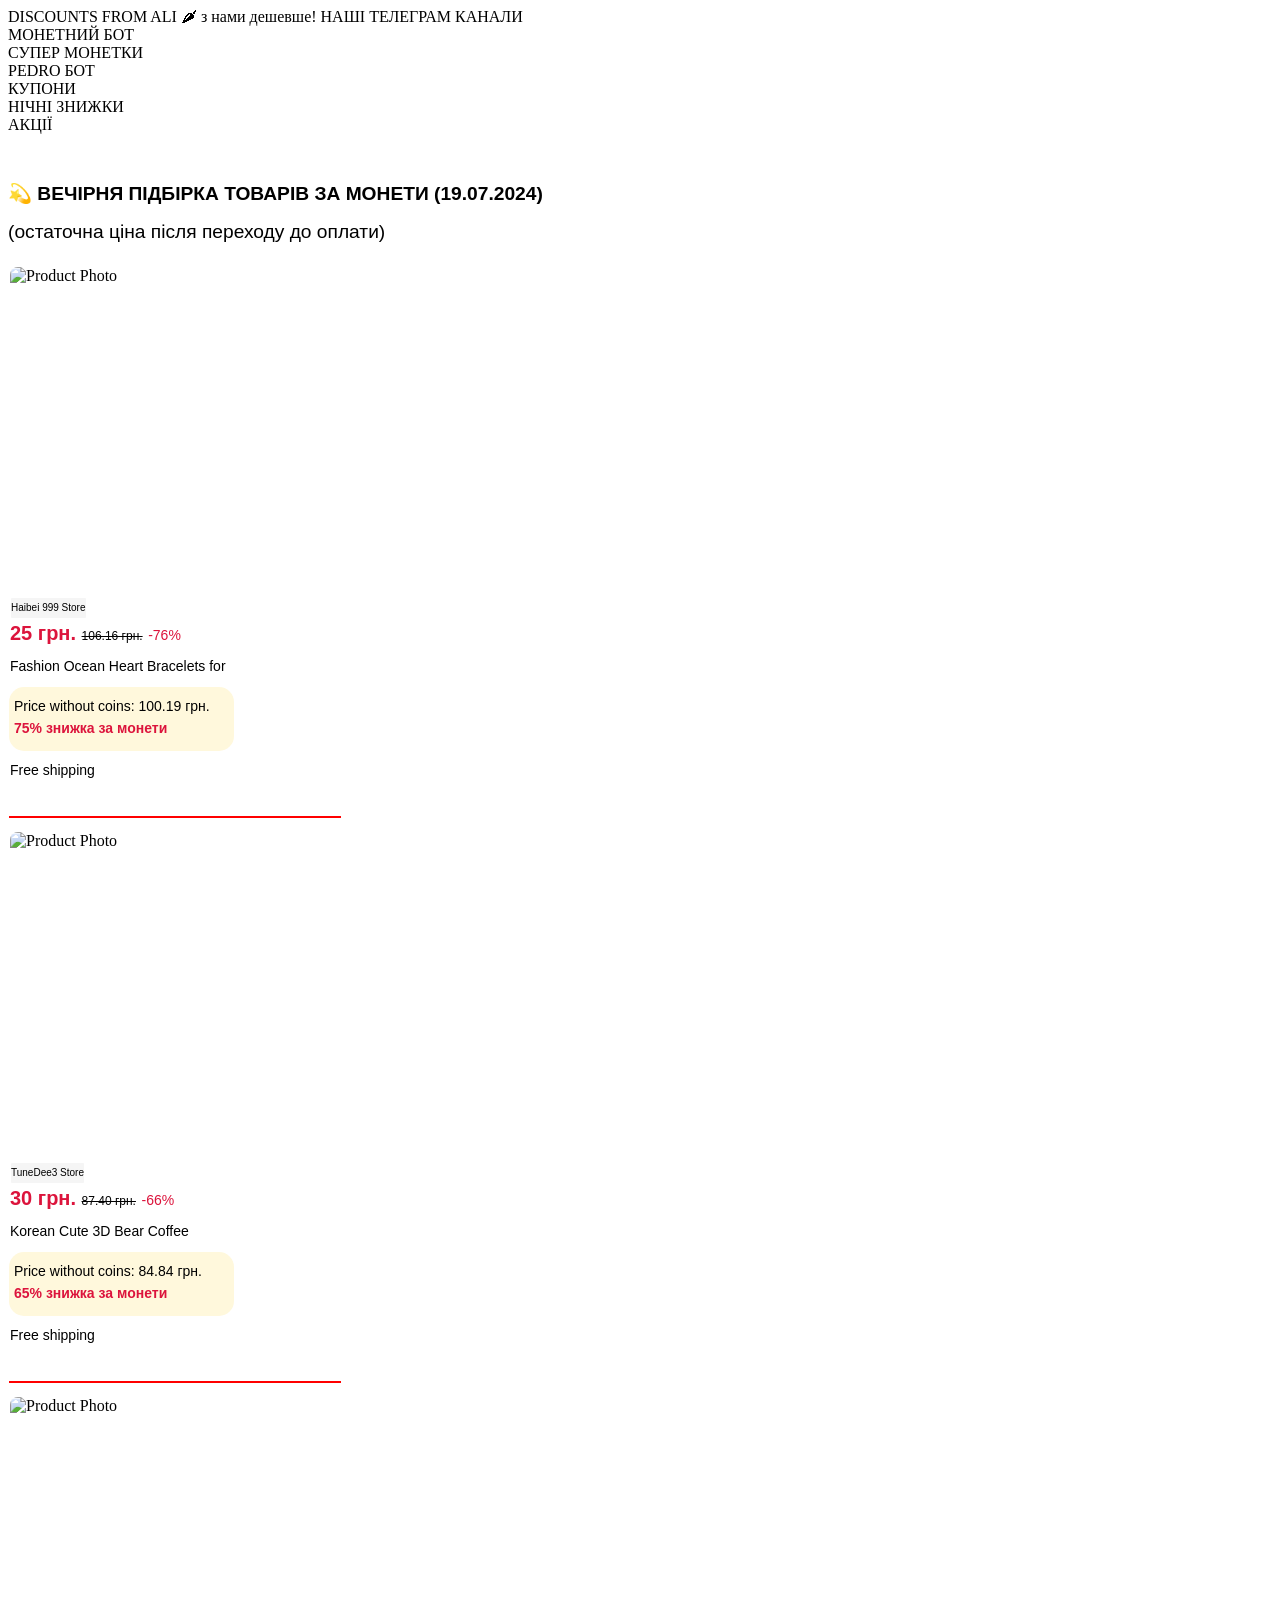
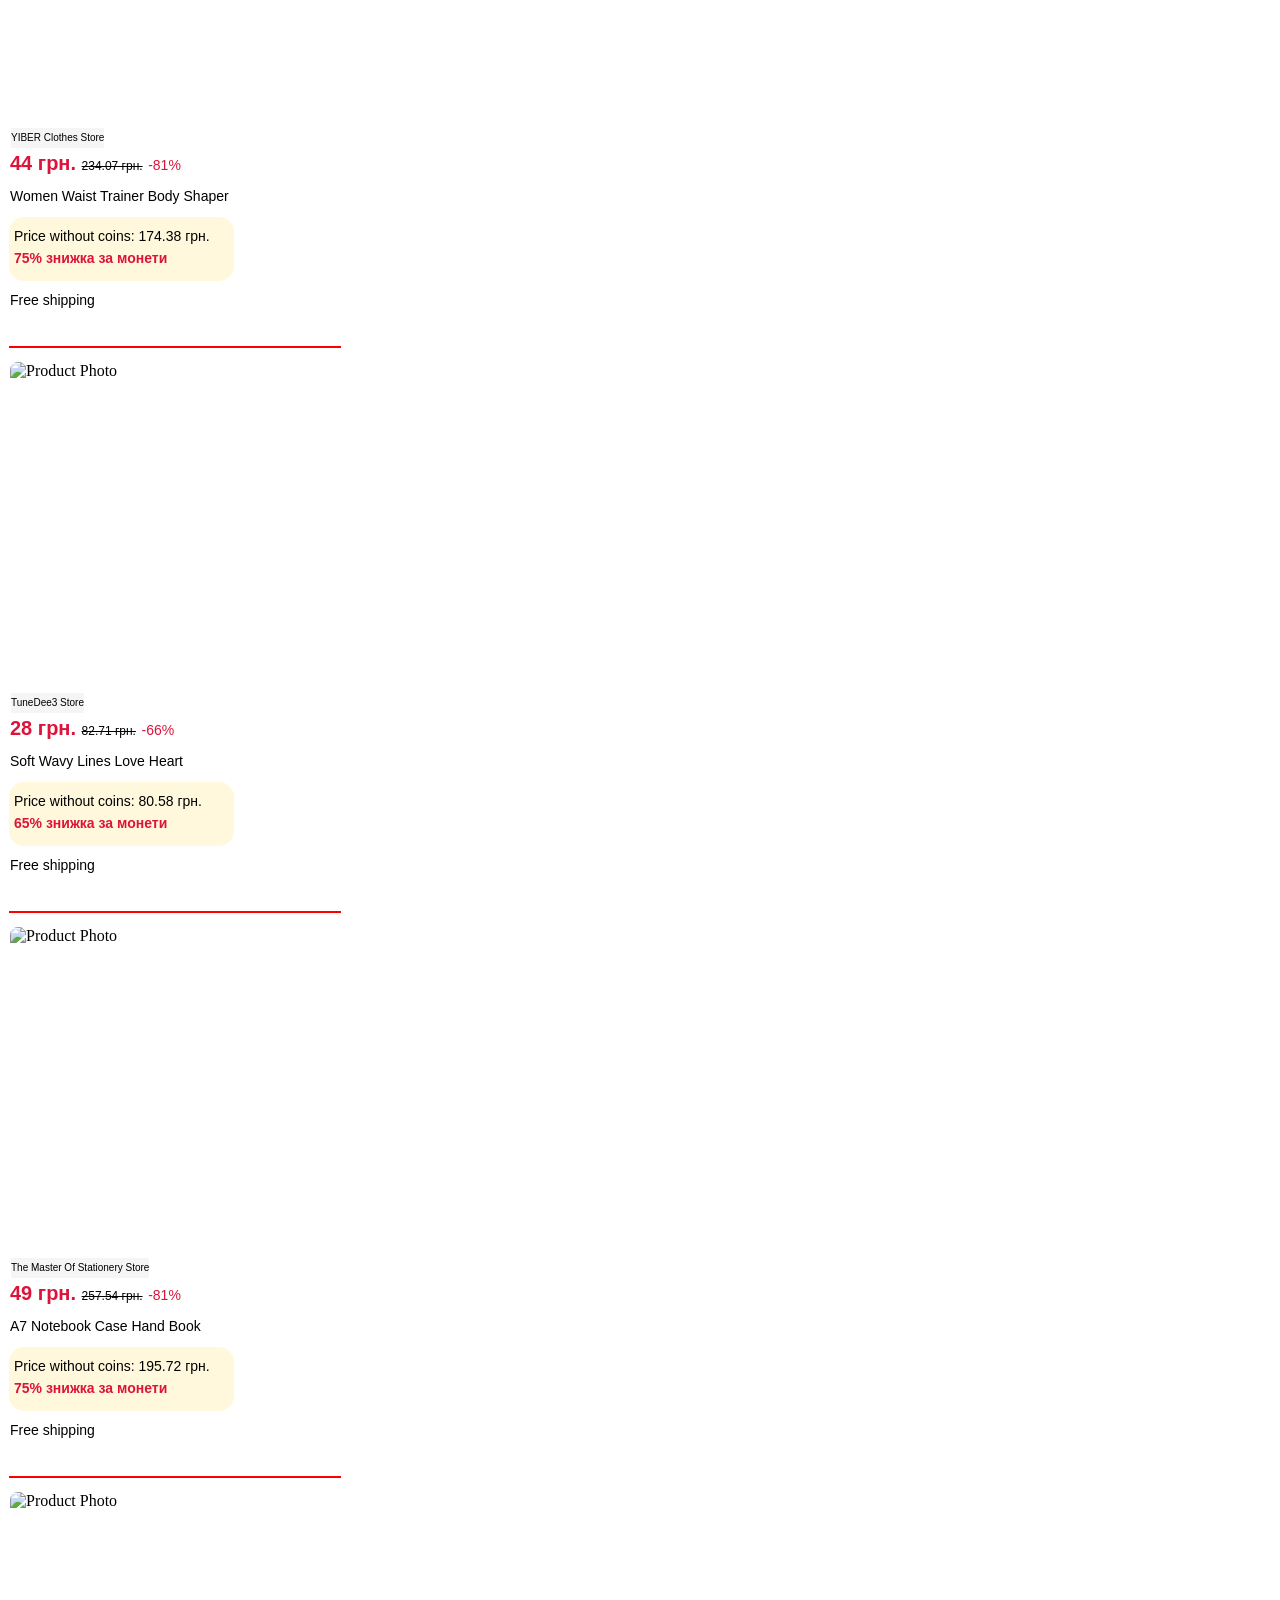
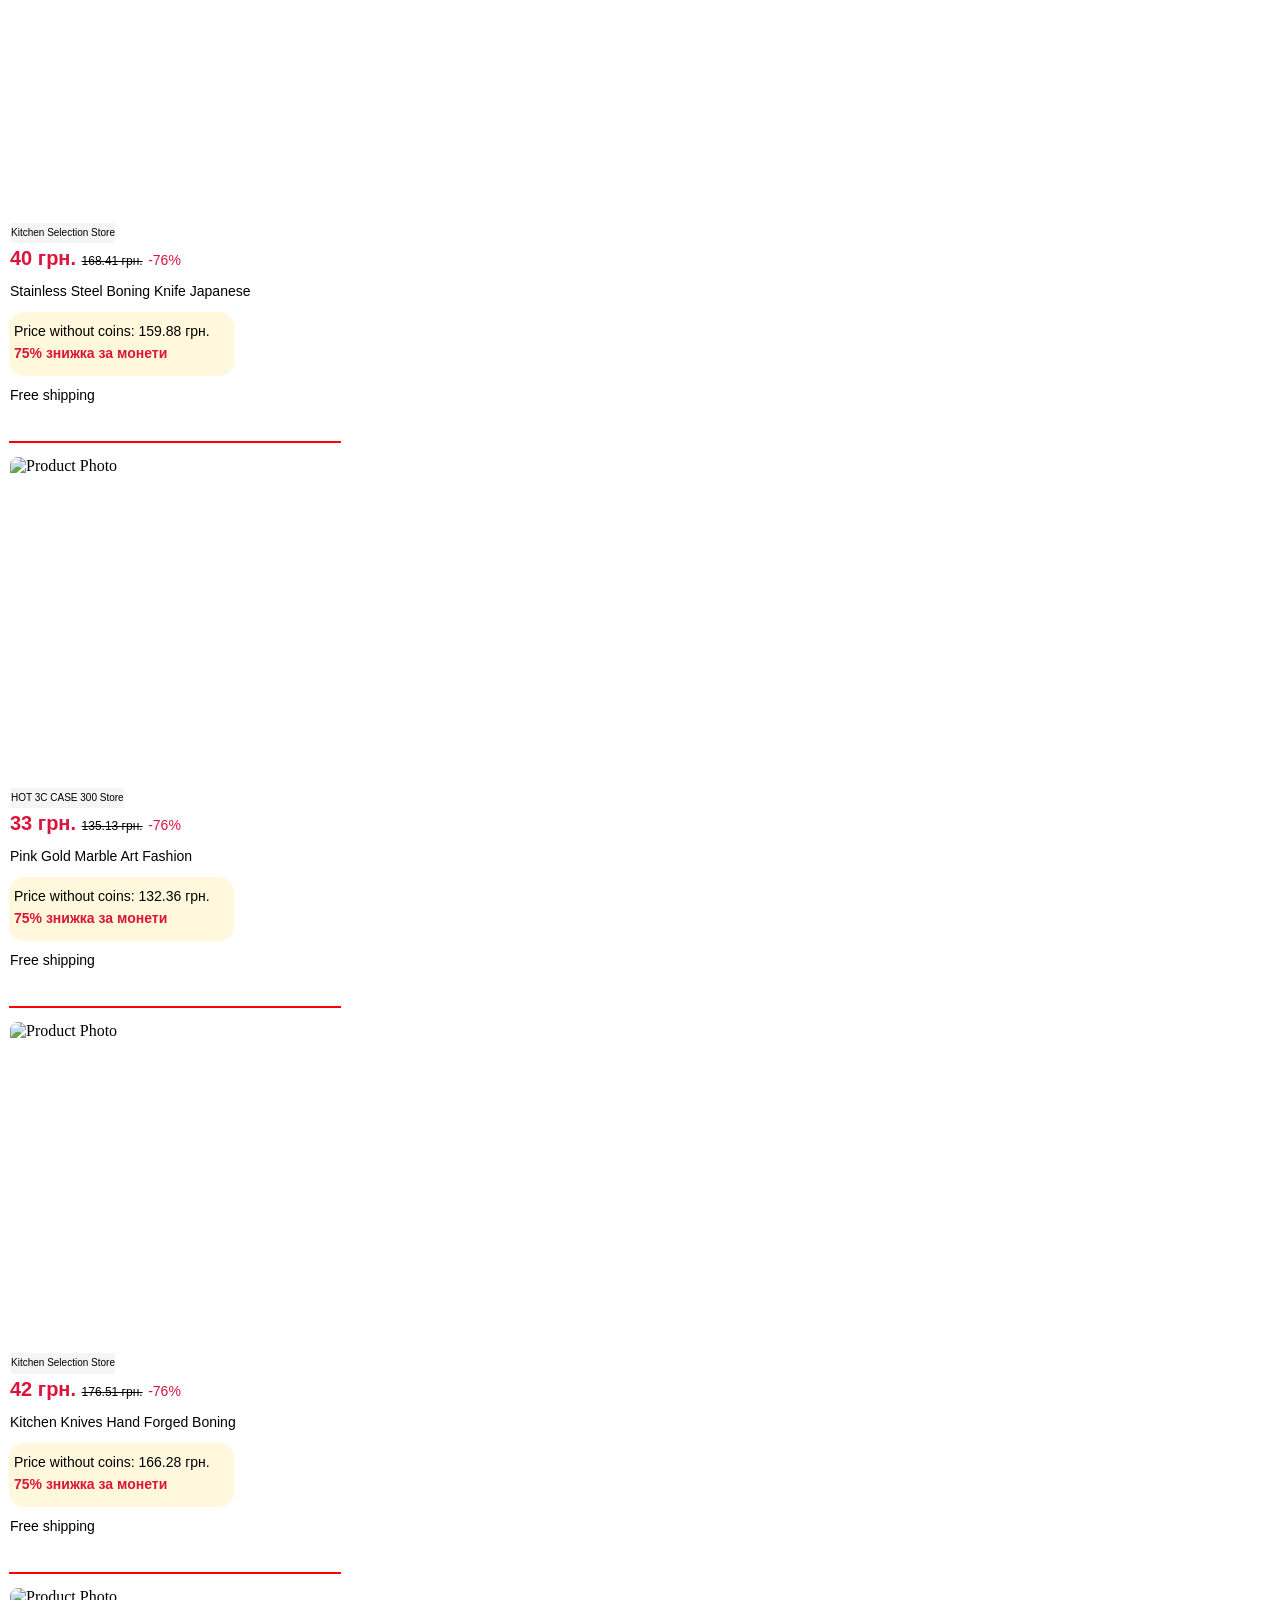
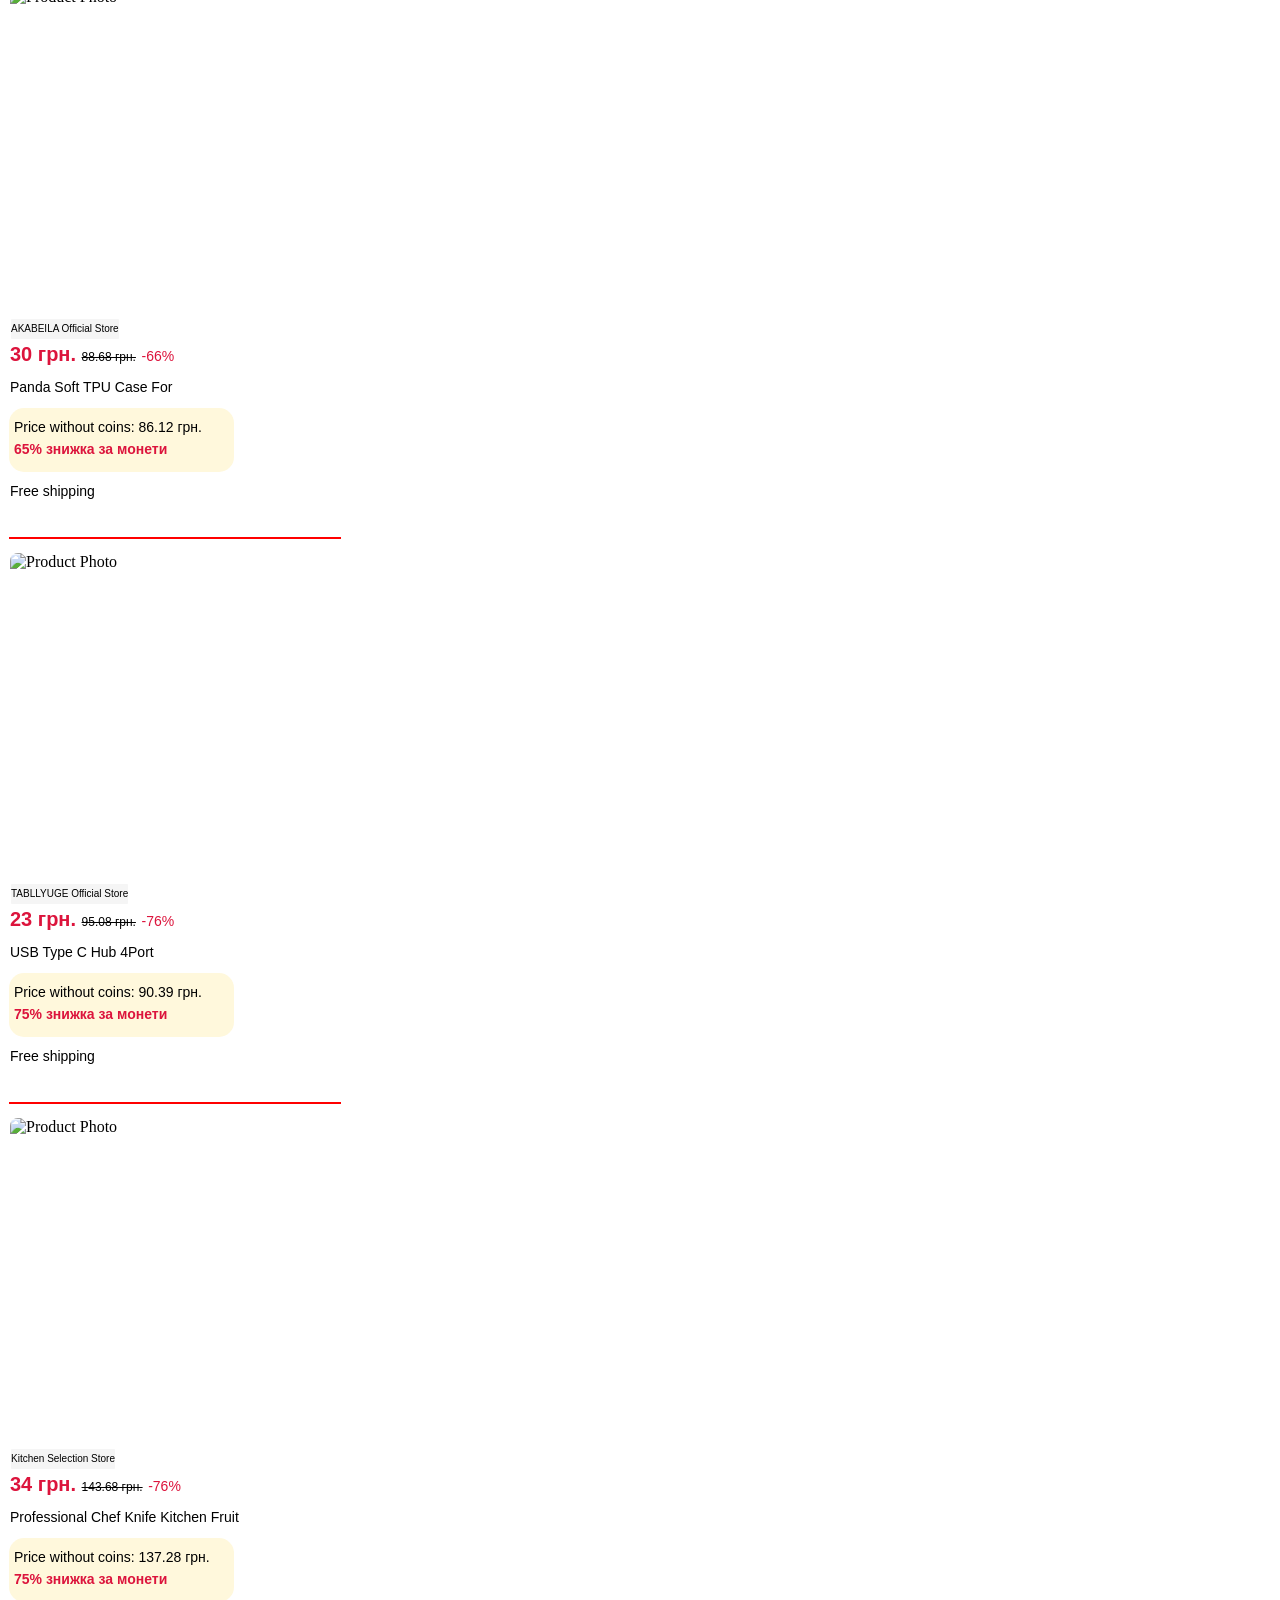
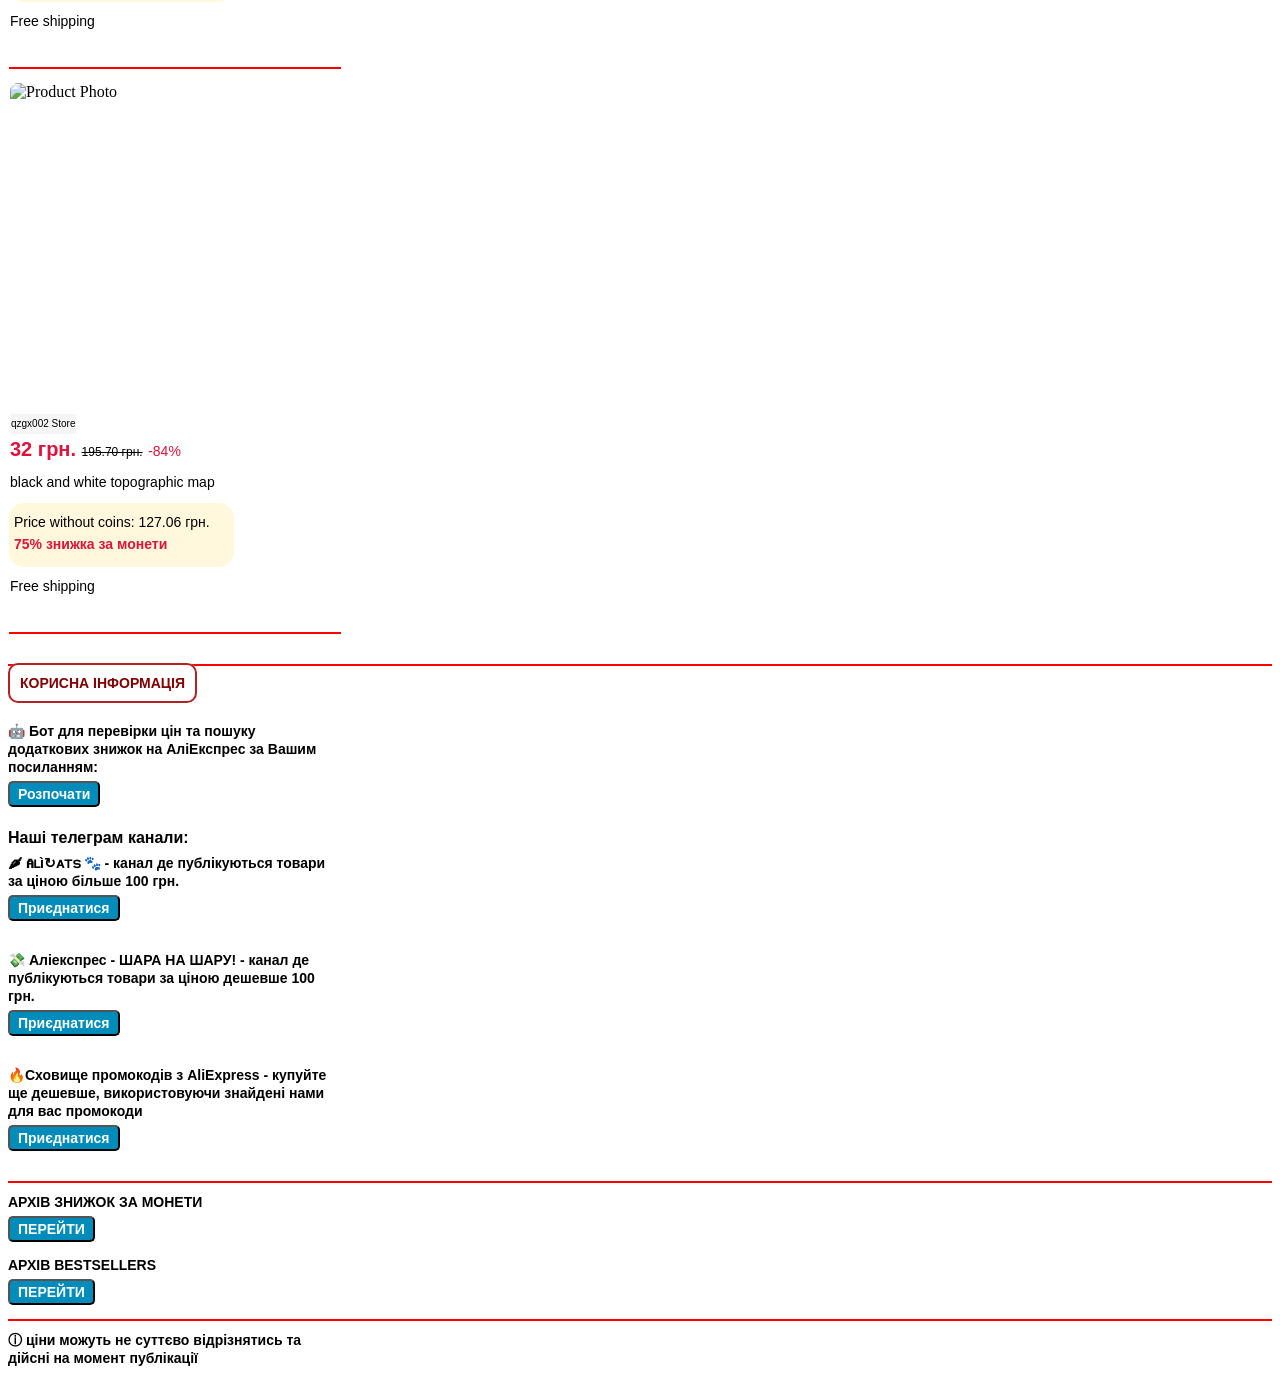
==== commit 071b3009: "Add files via upload" ====
--- a/index.html
+++ b/index.html
@@ -42,10 +42,35 @@
             });
           </script>
 
-        <div class="COINS_SALE"></div>
-        <span class="coins_name">МОНЕТІ ЗНИЖКИ</span>
+        <a href="https://t.me/ali_coins_official_bot" target="_blank">
+        <div class="COINS_BOT"></div>
+        </a>
+        <span class="coinsbot_name">МОНЕТНИЙ БОТ</span>
+
+        <a href="https://s.click.aliexpress.com/e/_Dm40l0X" target="_blank">
+        <div class="supercoins"></div>
+        </a>
+        <span class="supercoins_name">СУПЕР МОНЕТКИ</span>
+
+        <a href="https://t.me/pedro_alihelper_bot" target="_blank">
+        <div class="PEDRO_BOT"></div>
+        </a>
+        <span class="pedrobot_name">PEDRO БОТ</span>
+
+        <a href="https://sites.google.com/view/discounts-from-ali/coupons" target="_blank">
+        <div class="COUPONS"></div>
+        </a>
+        <span class="coupons_name">КУПОНИ</span>
+
+        <a href="https://discountsfromali.github.io/night-sale/" target="_blank">
         <div class="NIGHT_SALE"></div>
+        </a>
         <span class="night_name">НІЧНІ ЗНИЖКИ</span>
+
+        <a href="https://s.click.aliexpress.com/e/_DdEnMqr" target="_blank">
+        <div class="actions"></div>
+        </a>
+        <span class="action_name">АКЦІЇ</span>
 
 </body>
 
